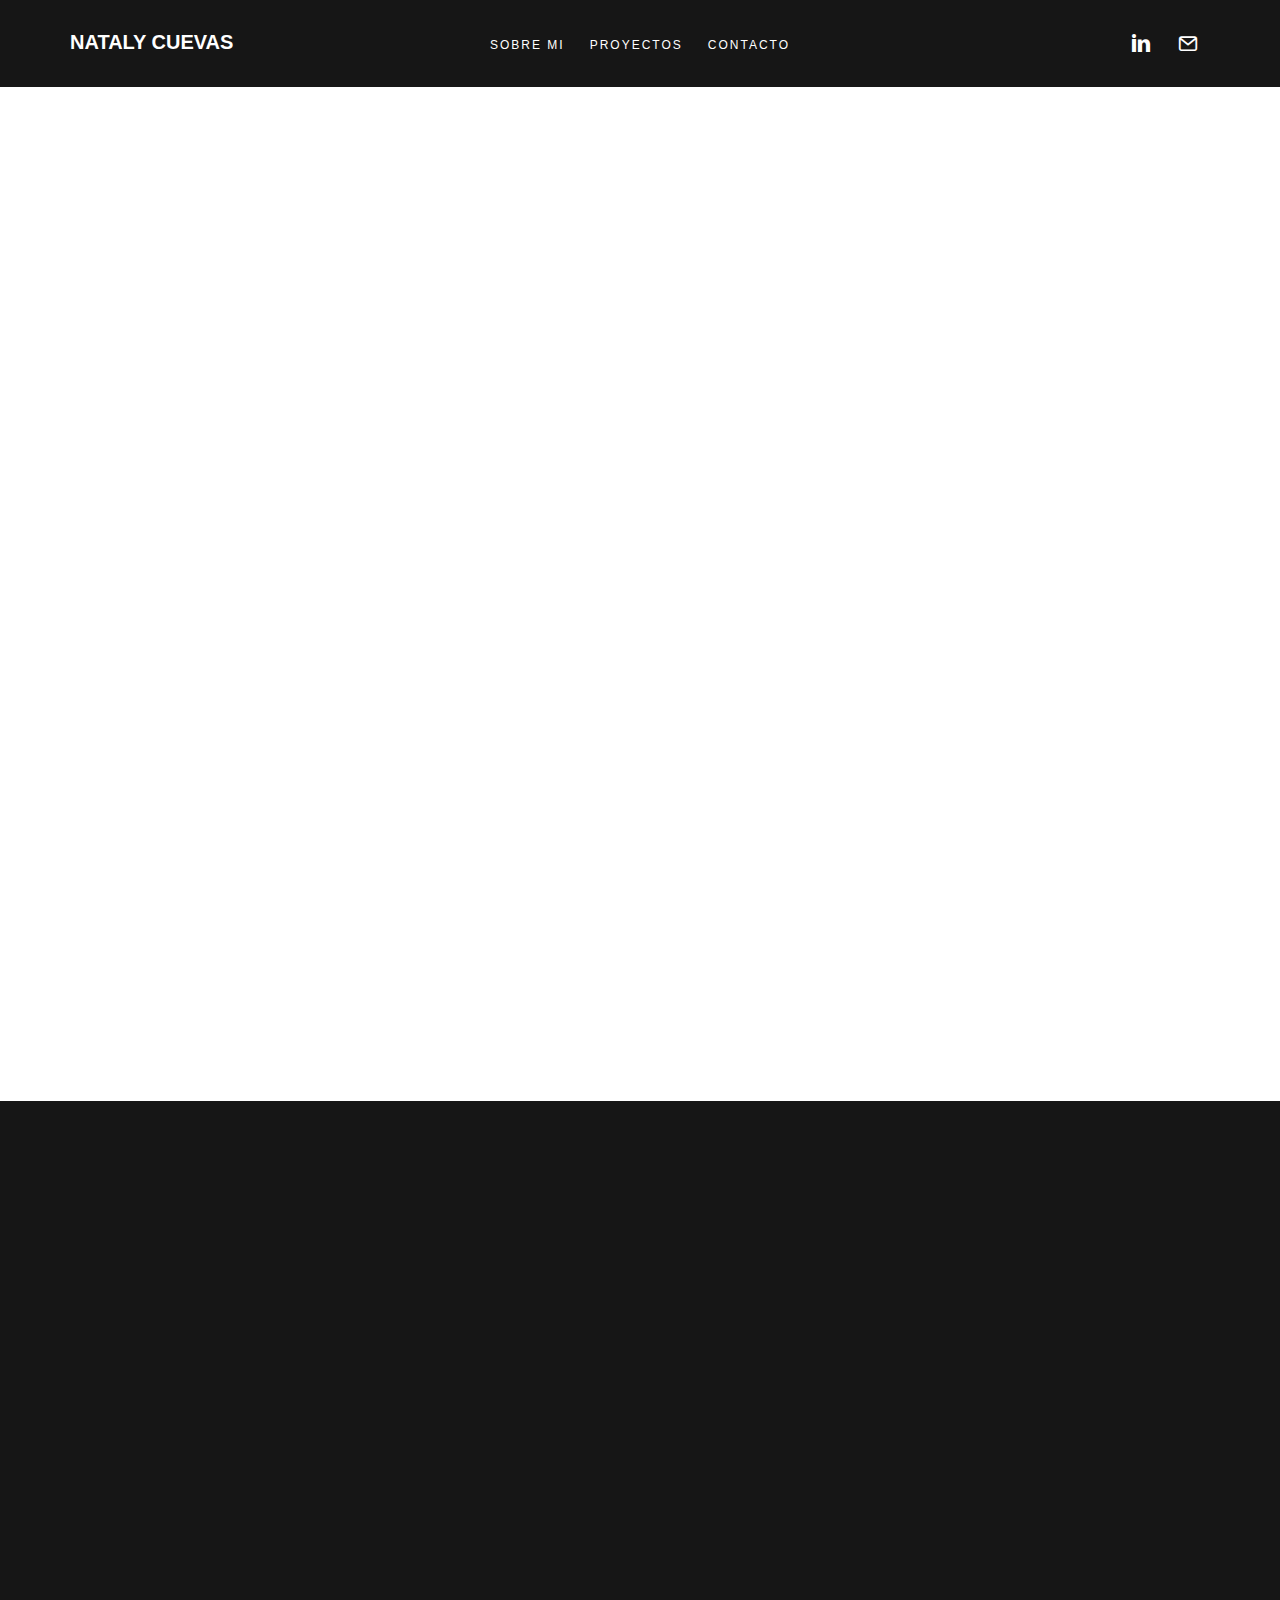
==== index.html @ 6398c2fb "primer resplado" ====
<!DOCTYPE HTML>
<html>
	<head>
	<meta charset="utf-8">
	<meta http-equiv="X-UA-Compatible" content="IE=edge">
	<title>Shift &mdash; Free Website Template, Free HTML5 Template by FreeHTML5.co</title>
	<meta name="viewport" content="width=device-width, initial-scale=1">
	<meta name="description" content="Free HTML5 Website Template by FreeHTML5.co" />
	<meta name="keywords" content="free website templates, free html5, free template, free bootstrap, free website template, html5, css3, mobile first, responsive" />
	<meta name="author" content="FreeHTML5.co" />

	<!-- 
	//////////////////////////////////////////////////////

	FREE HTML5 TEMPLATE 
	DESIGNED & DEVELOPED by FreeHTML5.co
		
	Website: 		http://freehtml5.co/
	Email: 			info@freehtml5.co
	Twitter: 		http://twitter.com/fh5co
	Facebook: 		https://www.facebook.com/fh5co

	//////////////////////////////////////////////////////
	 -->

  	<!-- Facebook and Twitter integration -->
	<meta property="og:title" content=""/>
	<meta property="og:image" content=""/>
	<meta property="og:url" content=""/>
	<meta property="og:site_name" content=""/>
	<meta property="og:description" content=""/>
	<meta name="twitter:title" content="" />
	<meta name="twitter:image" content="" />
	<meta name="twitter:url" content="" />
	<meta name="twitter:card" content="" />

	<!-- <link href="https://fonts.googleapis.com/css?family=Montserrat:400,700" rel="stylesheet"> -->
	
	<!-- Animate.css -->
	<link rel="stylesheet" href="css/animate.css">
	<!-- Icomoon Icon Fonts-->
	<link rel="stylesheet" href="css/icomoon.css">
	<!-- Bootstrap  -->
	<link rel="stylesheet" href="css/bootstrap.css">
	<!-- Theme style  -->
	<link rel="stylesheet" href="css/style.css">

	<!-- Modernizr JS -->
	<script src="js/modernizr-2.6.2.min.js"></script>
	<!-- FOR IE9 below -->
	<!--[if lt IE 9]>
	<script src="js/respond.min.js"></script>
	<![endif]-->

	</head>
	<body>
		
	<div class="fh5co-loader"></div>
	
	<div id="page">
	<nav class="fh5co-nav" role="navigation">
		<div class="container">
			<div class="fh5co-top-logo">
				<div id="fh5co-logo"><a href="index.html">Nataly Cuevas </a></div>
			</div>
			<div class="fh5co-top-menu menu-1 text-center">
				<ul>
					<li><a href="about.html">Sobre mi</a></li>
					<li class="has-dropdown">
						<a href="work.html">Proyectos</a>
						<ul class="dropdown">
							<li><a href="portfolio_detail.html">App Design</a></li>
							<li><a href="portfolio_detail2.html">Service Design</a></li>
							<li><a href="portfolio_detail3.html">Web Design</a></li>
						
						</ul>
					</li>
					<li><a href="contact.html">Contacto</a></li>
				</ul>
			</div>
			<div class="fh5co-top-social menu-1 text-right">
				<ul class="fh5co-social">
					<!--<li><a href="#"><i class="icon-twitter"></i></a></li>-->
					
					<li><a href="https://www.linkedin.com/in/natalycuevas/"><i class="icon-linkedin"></i></a></li>
					<li><a href="contact.html"><i class="icon-mail"></i></a></li>
					<!--<li><a href="#"><i class="icon-github"></i></a></li>-->
				</ul>
			</div>
		</div>
	</nav>
	
	<div id="fh5co-work">
		<div class="container">
			<div class="row top-line animate-box">
				<div class="col-md-7 col-md-push-5 text-left intro">
					<h2>Hola! Soy Naty una UX Designer convencida que un buen diseño es el resultado de un trabajo constante y consciente. <span class="fh5co-highlight">Made with <i class="icon-heart2"></i> <a href="http://freehtml5.co"></a> </span></h2>
					<!-- <h2>Shift is a Collection of a Beautiful &amp; Premium Themes.</h2> -->
				</div>
				
			</div>
			<div class="row">
				<div class="col-md-4 text-center animate-box">
					<a class="work" href="portfolio_detail.html">
						<div class="work-grid" style="background-image:url(images/project-1.jpg);">
							<div class="inner">
								<div class="desc">
								<h2>Pet Places</h2>
								<span class="cat">App Design</span>
							</div>
							</div>
						</div>
					</a>
				</div>
				<div class="col-md-4 text-center animate-box">
					<a class="work" href="portfolio_detail2.html">
						<div class="work-grid" style="background-image:url(images/project-2.jpg);">
							<div class="inner">
								<div class="desc">
									<h2>América Solidaria</h2>
									<span class="cat">Design Service</span>
								</div>
							</div>
						</div>
					</a>
				</div>
				<div class="col-md-4 text-center animate-box">
					<a class="work" href="portfolio_detail3.html">
						<div class="work-grid" style="background-image:url(images/project-3.jpg);">
							<div class="inner">
								<div class="desc">
									<h2>Ninja Company</h2>
									<span class="cat">Web Design</span>
								</div>
							</div>
						</div>
					</a>
				</div>
				
				
				
			
				
				
			</div>
		</div>
	</div>
	
	<div id="fh5co-author" class="fh5co-bg-section">
		<div class="container">
			<div class="row animate-box">
				<div class="col-md-8 col-md-offset-2 text-center fh5co-heading">
					<h2 id="sobremi">Sobre mi</h2>
				</div>
			</div>
			<div class="row">
				<div class="col-md-8 col-md-offset-2">
					<div class="author">
						<div class="author-inner animate-box" style="background-image: url(images/person3.jpg);">
						</div>
						<div class="desc animate-box">
							<span id="carreras">UX &amp; Industrial Designer</span>
							<h3 id="name">Me llamo Nataly</h3>
							<p id="textosobremi" >Y me motiva el diseño de productos enfocado en las necesidades y experiencias del usuario. Tengo las competencias para trabajar en equipo, soy métodica y comprometida.</p>
							<p><a href="about.html" class="btn btn-primary btn-outline">Leer más</a></p>
							<ul class="fh5co-social-icons">
								<!--<li><a href="#"><i class="icon-facebook"></i></a></li>
								<li><a href="#"><i class="icon-twitter"></i></a></li>
								<li><a href="#"><i class="icon-dribbble"></i></a></li>
								<li><a href="#"><i class="icon-github"></i></a></li>-->
							</ul>
						</div>
					</div>
				</div>
			</div>
		</div>
	</div>

	<div id="fh5co-started">
		<div class="container">
			<div class="row animate-box">
				<div class="col-md-8 col-md-offset-2 text-center fh5co-heading">
					<h2>Trabajemos juntos</h2>
					<p>Si te interó mi trabajo y mi forma de desarrollarlo.</p>
					<p><a href="#" class="btn btn-primary">Contáctame</a></p>
				</div>
			</div>
		</div>
	</div>

	<footer id="fh5co-footer" role="contentinfo">
		<div class="container">
			<div class="row copyright">
				<div class="col-md-12 text-center">
					<p>
						<small class="block">&copy; 2016 Free HTML5. All Rights Reserved.</small> 
						<!--<small class="block">Designed by <a href="http://freehtml5.co/" target="_blank">FreeHTML5.co</a> Demo Images: <a href="http://unsplash.co/" target="_blank">Unsplash</a> &amp; <a href="http://blog.gessato.com/" target="_blank">Gessato</a></small>-->
					</p>
					
					<ul class="fh5co-social-icons">
						<li><a href="#"><i class="icon-twitter"></i></a></li>
						<li><a href="#"><i class="icon-facebook"></i></a></li>
						<li><a href="#"><i class="icon-linkedin"></i></a></li>
						<li><a href="#"><i class="icon-dribbble"></i></a></li>
					</ul>
					
				</div>
			</div>

		</div>
	</footer>
	</div>

	<div class="gototop js-top">
		<a href="#" class="js-gotop"><i class="icon-arrow-up"></i></a>
	</div>
	
	<!-- jQuery -->
	<script src="js/jquery.min.js"></script>
	<!-- jQuery Easing -->
	<script src="js/jquery.easing.1.3.js"></script>
	<!-- Bootstrap -->
	<script src="js/bootstrap.min.js"></script>
	<!-- Waypoints -->
	<script src="js/jquery.waypoints.min.js"></script>
	<!-- Main -->
	<script src="js/main.js"></script>

	</body>
</html>
---- css/icomoon.css ----
@font-face {
  font-family: 'icomoon';
  src:  url('../fonts/icomoon/icomoon.eot?6iuir');
  src:  url('../fonts/icomoon/icomoon.eot?6iuir#iefix') format('embedded-opentype'),
    url('../fonts/icomoon/icomoon.ttf?6iuir') format('truetype'),
    url('../fonts/icomoon/icomoon.woff?6iuir') format('woff'),
    url('../fonts/icomoon/icomoon.svg?6iuir#icomoon') format('svg');
  font-weight: normal;
  font-style: normal;
}

[class^="icon-"], [class*=" icon-"] {
  /* use !important to prevent issues with browser extensions that change fonts */
  font-family: 'icomoon' !important;
  speak: none;
  font-style: normal;
  font-weight: normal;
  font-variant: normal;
  text-transform: none;
  line-height: 1;

  /* Better Font Rendering =========== */
  -webkit-font-smoothing: antialiased;
  -moz-osx-font-smoothing: grayscale;
}

.icon-eye:before {
  content: "\e000";
}
.icon-paper-clip:before {
  content: "\e001";
}
.icon-mail:before {
  content: "\e002";
}
.icon-toggle:before {
  content: "\e003";
}
.icon-layout:before {
  content: "\e004";
}
.icon-link:before {
  content: "\e005";
}
.icon-bell:before {
  content: "\e006";
}
.icon-lock:before {
  content: "\e007";
}
.icon-unlock:before {
  content: "\e008";
}
.icon-ribbon:before {
  content: "\e009";
}
.icon-image:before {
  content: "\e010";
}
.icon-signal:before {
  content: "\e011";
}
.icon-target:before {
  content: "\e012";
}
.icon-clipboard:before {
  content: "\e013";
}
.icon-clock:before {
  content: "\e014";
}
.icon-watch:before {
  content: "\e015";
}
.icon-air-play:before {
  content: "\e016";
}
.icon-camera:before {
  content: "\e017";
}
.icon-video:before {
  content: "\e018";
}
.icon-disc:before {
  content: "\e019";
}
.icon-printer:before {
  content: "\e020";
}
.icon-monitor:before {
  content: "\e021";
}
.icon-server:before {
  content: "\e022";
}
.icon-cog:before {
  content: "\e023";
}
.icon-heart:before {
  content: "\e024";
}
.icon-paragraph:before {
  content: "\e025";
}
.icon-align-justify:before {
  content: "\e026";
}
.icon-align-left:before {
  content: "\e027";
}
.icon-align-center:before {
  content: "\e028";
}
.icon-align-right:before {
  content: "\e029";
}
.icon-book:before {
  content: "\e030";
}
.icon-layers:before {
  content: "\e031";
}
.icon-stack:before {
  content: "\e032";
}
.icon-stack-2:before {
  content: "\e033";
}
.icon-paper:before {
  content: "\e034";
}
.icon-paper-stack:before {
  content: "\e035";
}
.icon-search:before {
  content: "\e036";
}
.icon-zoom-in:before {
  content: "\e037";
}
.icon-zoom-out:before {
  content: "\e038";
}
.icon-reply:before {
  content: "\e039";
}
.icon-circle-plus:before {
  content: "\e040";
}
.icon-circle-minus:before {
  content: "\e041";
}
.icon-circle-check:before {
  content: "\e042";
}
.icon-circle-cross:before {
  content: "\e043";
}
.icon-square-plus:before {
  content: "\e044";
}
.icon-square-minus:before {
  content: "\e045";
}
.icon-square-check:before {
  content: "\e046";
}
.icon-square-cross:before {
  content: "\e047";
}
.icon-microphone:before {
  content: "\e048";
}
.icon-record:before {
  content: "\e049";
}
.icon-skip-back:before {
  content: "\e050";
}
.icon-rewind:before {
  content: "\e051";
}
.icon-play:before {
  content: "\e052";
}
.icon-pause:before {
  content: "\e053";
}
.icon-stop:before {
  content: "\e054";
}
.icon-fast-forward:before {
  content: "\e055";
}
.icon-skip-forward:before {
  content: "\e056";
}
.icon-shuffle:before {
  content: "\e057";
}
.icon-repeat:before {
  content: "\e058";
}
.icon-folder:before {
  content: "\e059";
}
.icon-umbrella:before {
  content: "\e060";
}
.icon-moon:before {
  content: "\e061";
}
.icon-thermometer:before {
  content: "\e062";
}
.icon-drop:before {
  content: "\e063";
}
.icon-sun:before {
  content: "\e064";
}
.icon-cloud:before {
  content: "\e065";
}
.icon-cloud-upload:before {
  content: "\e066";
}
.icon-cloud-download:before {
  content: "\e067";
}
.icon-upload:before {
  content: "\e068";
}
.icon-download:before {
  content: "\e069";
}
.icon-location:before {
  content: "\e070";
}
.icon-location-2:before {
  content: "\e071";
}
.icon-map:before {
  content: "\e072";
}
.icon-battery:before {
  content: "\e073";
}
.icon-head:before {
  content: "\e074";
}
.icon-briefcase:before {
  content: "\e075";
}
.icon-speech-bubble:before {
  content: "\e076";
}
.icon-anchor:before {
  content: "\e077";
}
.icon-globe:before {
  content: "\e078";
}
.icon-box:before {
  content: "\e079";
}
.icon-reload:before {
  content: "\e080";
}
.icon-share:before {
  content: "\e081";
}
.icon-marquee:before {
  content: "\e082";
}
.icon-marquee-plus:before {
  content: "\e083";
}
.icon-marquee-minus:before {
  content: "\e084";
}
.icon-tag:before {
  content: "\e085";
}
.icon-power:before {
  content: "\e086";
}
.icon-command:before {
  content: "\e087";
}
.icon-alt:before {
  content: "\e088";
}
.icon-esc:before {
  content: "\e089";
}
.icon-bar-graph:before {
  content: "\e090";
}
.icon-bar-graph-2:before {
  content: "\e091";
}
.icon-pie-graph:before {
  content: "\e092";
}
.icon-star:before {
  content: "\e093";
}
.icon-arrow-left:before {
  content: "\e094";
}
.icon-arrow-right:before {
  content: "\e095";
}
.icon-arrow-up:before {
  content: "\e096";
}
.icon-arrow-down:before {
  content: "\e097";
}
.icon-volume:before {
  content: "\e098";
}
.icon-mute:before {
  content: "\e099";
}
.icon-content-right:before {
  content: "\e100";
}
.icon-content-left:before {
  content: "\e101";
}
.icon-grid:before {
  content: "\e102";
}
.icon-grid-2:before {
  content: "\e103";
}
.icon-columns:before {
  content: "\e104";
}
.icon-loader:before {
  content: "\e105";
}
.icon-bag:before {
  content: "\e106";
}
.icon-ban:before {
  content: "\e107";
}
.icon-flag:before {
  content: "\e108";
}
.icon-trash:before {
  content: "\e109";
}
.icon-expand:before {
  content: "\e110";
}
.icon-contract:before {
  content: "\e111";
}
.icon-maximize:before {
  content: "\e112";
}
.icon-minimize:before {
  content: "\e113";
}
.icon-plus:before {
  content: "\e114";
}
.icon-minus:before {
  content: "\e115";
}
.icon-check:before {
  content: "\e116";
}
.icon-cross:before {
  content: "\e117";
}
.icon-move:before {
  content: "\e118";
}
.icon-delete:before {
  content: "\e119";
}
.icon-menu:before {
  content: "\e120";
}
.icon-archive:before {
  content: "\e121";
}
.icon-inbox:before {
  content: "\e122";
}
.icon-outbox:before {
  content: "\e123";
}
.icon-file:before {
  content: "\e124";
}
.icon-file-add:before {
  content: "\e125";
}
.icon-file-subtract:before {
  content: "\e126";
}
.icon-help:before {
  content: "\e127";
}
.icon-open:before {
  content: "\e128";
}
.icon-ellipsis:before {
  content: "\e129";
}
.icon-add-to-list:before {
  content: "\e900";
}
.icon-classic-computer:before {
  content: "\e901";
}
.icon-controller-fast-backward:before {
  content: "\e902";
}
.icon-creative-commons-attribution:before {
  content: "\e903";
}
.icon-creative-commons-noderivs:before {
  content: "\e904";
}
.icon-creative-commons-noncommercial-eu:before {
  content: "\e905";
}
.icon-creative-commons-noncommercial-us:before {
  content: "\e906";
}
.icon-creative-commons-public-domain:before {
  content: "\e907";
}
.icon-creative-commons-remix:before {
  content: "\e908";
}
.icon-creative-commons-share:before {
  content: "\e909";
}
.icon-creative-commons-sharealike:before {
  content: "\e90a";
}
.icon-creative-commons:before {
  content: "\e90b";
}
.icon-document-landscape:before {
  content: "\e90c";
}
.icon-remove-user:before {
  content: "\e90d";
}
.icon-warning:before {
  content: "\e90e";
}
.icon-arrow-bold-down:before {
  content: "\e90f";
}
.icon-arrow-bold-left:before {
  content: "\e910";
}
.icon-arrow-bold-right:before {
  content: "\e911";
}
.icon-arrow-bold-up:before {
  content: "\e912";
}
.icon-arrow-down2:before {
  content: "\e913";
}
.icon-arrow-left2:before {
  content: "\e914";
}
.icon-arrow-long-down:before {
  content: "\e915";
}
.icon-arrow-long-left:before {
  content: "\e916";
}
.icon-arrow-long-right:before {
  content: "\e917";
}
.icon-arrow-long-up:before {
  content: "\e918";
}
.icon-arrow-right2:before {
  content: "\e919";
}
.icon-arrow-up2:before {
  content: "\e91a";
}
.icon-arrow-with-circle-down:before {
  content: "\e91b";
}
.icon-arrow-with-circle-left:before {
  content: "\e91c";
}
.icon-arrow-with-circle-right:before {
  content: "\e91d";
}
.icon-arrow-with-circle-up:before {
  content: "\e91e";
}
.icon-bookmark:before {
  content: "\e91f";
}
.icon-bookmarks:before {
  content: "\e920";
}
.icon-chevron-down:before {
  content: "\e921";
}
.icon-chevron-left:before {
  content: "\e922";
}
.icon-chevron-right:before {
  content: "\e923";
}
.icon-chevron-small-down:before {
  content: "\e924";
}
.icon-chevron-small-left:before {
  content: "\e925";
}
.icon-chevron-small-right:before {
  content: "\e926";
}
.icon-chevron-small-up:before {
  content: "\e927";
}
.icon-chevron-thin-down:before {
  content: "\e928";
}
.icon-chevron-thin-left:before {
  content: "\e929";
}
.icon-chevron-thin-right:before {
  content: "\e92a";
}
.icon-chevron-thin-up:before {
  content: "\e92b";
}
.icon-chevron-up:before {
  content: "\e92c";
}
.icon-chevron-with-circle-down:before {
  content: "\e92d";
}
.icon-chevron-with-circle-left:before {
  content: "\e92e";
}
.icon-chevron-with-circle-right:before {
  content: "\e92f";
}
.icon-chevron-with-circle-up:before {
  content: "\e930";
}
.icon-cloud2:before {
  content: "\e931";
}
.icon-controller-fast-forward:before {
  content: "\e932";
}
.icon-controller-jump-to-start:before {
  content: "\e933";
}
.icon-controller-next:before {
  content: "\e934";
}
.icon-controller-paus:before {
  content: "\e935";
}
.icon-controller-play:before {
  content: "\e936";
}
.icon-controller-record:before {
  content: "\e937";
}
.icon-controller-stop:before {
  content: "\e938";
}
.icon-controller-volume:before {
  content: "\e939";
}
.icon-dot-single:before {
  content: "\e93a";
}
.icon-dots-three-horizontal:before {
  content: "\e93b";
}
.icon-dots-three-vertical:before {
  content: "\e93c";
}
.icon-dots-two-horizontal:before {
  content: "\e93d";
}
.icon-dots-two-vertical:before {
  content: "\e93e";
}
.icon-download2:before {
  content: "\e93f";
}
.icon-emoji-flirt:before {
  content: "\e940";
}
.icon-flow-branch:before {
  content: "\e941";
}
.icon-flow-cascade:before {
  content: "\e942";
}
.icon-flow-line:before {
  content: "\e943";
}
.icon-flow-parallel:before {
  content: "\e944";
}
.icon-flow-tree:before {
  content: "\e945";
}
.icon-install:before {
  content: "\e946";
}
.icon-layers2:before {
  content: "\e947";
}
.icon-open-book:before {
  content: "\e948";
}
.icon-resize-100:before {
  content: "\e949";
}
.icon-resize-full-screen:before {
  content: "\e94a";
}
.icon-save:before {
  content: "\e94b";
}
.icon-select-arrows:before {
  content: "\e94c";
}
.icon-sound-mute:before {
  content: "\e94d";
}
.icon-sound:before {
  content: "\e94e";
}
.icon-trash2:before {
  content: "\e94f";
}
.icon-triangle-down:before {
  content: "\e950";
}
.icon-triangle-left:before {
  content: "\e951";
}
.icon-triangle-right:before {
  content: "\e952";
}
.icon-triangle-up:before {
  content: "\e953";
}
.icon-uninstall:before {
  content: "\e954";
}
.icon-upload-to-cloud:before {
  content: "\e955";
}
.icon-upload2:before {
  content: "\e956";
}
.icon-add-user:before {
  content: "\e957";
}
.icon-address:before {
  content: "\e958";
}
.icon-adjust:before {
  content: "\e959";
}
.icon-air:before {
  content: "\e95a";
}
.icon-aircraft-landing:before {
  content: "\e95b";
}
.icon-aircraft-take-off:before {
  content: "\e95c";
}
.icon-aircraft:before {
  content: "\e95d";
}
.icon-align-bottom:before {
  content: "\e95e";
}
.icon-align-horizontal-middle:before {
  content: "\e95f";
}
.icon-align-left2:before {
  content: "\e960";
}
.icon-align-right2:before {
  content: "\e961";
}
.icon-align-top:before {
  content: "\e962";
}
.icon-align-vertical-middle:before {
  content: "\e963";
}
.icon-archive2:before {
  content: "\e964";
}
.icon-area-graph:before {
  content: "\e965";
}
.icon-attachment:before {
  content: "\e966";
}
.icon-awareness-ribbon:before {
  content: "\e967";
}
.icon-back-in-time:before {
  content: "\e968";
}
.icon-back:before {
  content: "\e969";
}
.icon-bar-graph2:before {
  content: "\e96a";
}
.icon-battery2:before {
  content: "\e96b";
}
.icon-beamed-note:before {
  content: "\e96c";
}
.icon-bell2:before {
  content: "\e96d";
}
.icon-blackboard:before {
  content: "\e96e";
}
.icon-block:before {
  content: "\e96f";
}
.icon-book2:before {
  content: "\e970";
}
.icon-bowl:before {
  content: "\e971";
}
.icon-box2:before {
  content: "\e972";
}
.icon-briefcase2:before {
  content: "\e973";
}
.icon-browser:before {
  content: "\e974";
}
.icon-brush:before {
  content: "\e975";
}
.icon-bucket:before {
  content: "\e976";
}
.icon-cake:before {
  content: "\e977";
}
.icon-calculator:before {
  content: "\e978";
}
.icon-calendar:before {
  content: "\e979";
}
.icon-camera2:before {
  content: "\e97a";
}
.icon-ccw:before {
  content: "\e97b";
}
.icon-chat:before {
  content: "\e97c";
}
.icon-check2:before {
  content: "\e97d";
}
.icon-circle-with-cross:before {
  content: "\e97e";
}
.icon-circle-with-minus:before {
  content: "\e97f";
}
.icon-circle-with-plus:before {
  content: "\e980";
}
.icon-circle:before {
  content: "\e981";
}
.icon-circular-graph:before {
  content: "\e982";
}
.icon-clapperboard:before {
  content: "\e983";
}
.icon-clipboard2:before {
  content: "\e984";
}
.icon-clock2:before {
  content: "\e985";
}
.icon-code:before {
  content: "\e986";
}
.icon-cog2:before {
  content: "\e987";
}
.icon-colours:before {
  content: "\e988";
}
.icon-compass:before {
  content: "\e989";
}
.icon-copy:before {
  content: "\e98a";
}
.icon-credit-card:before {
  content: "\e98b";
}
.icon-credit:before {
  content: "\e98c";
}
.icon-cross2:before {
  content: "\e98d";
}
.icon-cup:before {
  content: "\e98e";
}
.icon-cw:before {
  content: "\e98f";
}
.icon-cycle:before {
  content: "\e990";
}
.icon-database:before {
  content: "\e991";
}
.icon-dial-pad:before {
  content: "\e992";
}
.icon-direction:before {
  content: "\e993";
}
.icon-document:before {
  content: "\e994";
}
.icon-documents:before {
  content: "\e995";
}
.icon-drink:before {
  content: "\e996";
}
.icon-drive:before {
  content: "\e997";
}
.icon-drop2:before {
  content: "\e998";
}
.icon-edit:before {
  content: "\e999";
}
.icon-email:before {
  content: "\e99a";
}
.icon-emoji-happy:before {
  content: "\e99b";
}
.icon-emoji-neutral:before {
  content: "\e99c";
}
.icon-emoji-sad:before {
  content: "\e99d";
}
.icon-erase:before {
  content: "\e99e";
}
.icon-eraser:before {
  content: "\e99f";
}
.icon-export:before {
  content: "\e9a0";
}
.icon-eye2:before {
  content: "\e9a1";
}
.icon-feather:before {
  content: "\e9a2";
}
.icon-flag2:before {
  content: "\e9a3";
}
.icon-flash:before {
  content: "\e9a4";
}
.icon-flashlight:before {
  content: "\e9a5";
}
.icon-flat-brush:before {
  content: "\e9a6";
}
.icon-folder-images:before {
  content: "\e9a7";
}
.icon-folder-music:before {
  content: "\e9a8";
}
.icon-folder-video:before {
  content: "\e9a9";
}
.icon-folder2:before {
  content: "\e9aa";
}
.icon-forward:before {
  content: "\e9ab";
}
.icon-funnel:before {
  content: "\e9ac";
}
.icon-game-controller:before {
  content: "\e9ad";
}
.icon-gauge:before {
  content: "\e9ae";
}
.icon-globe2:before {
  content: "\e9af";
}
.icon-graduation-cap:before {
  content: "\e9b0";
}
.icon-grid2:before {
  content: "\e9b1";
}
.icon-hair-cross:before {
  content: "\e9b2";
}
.icon-hand:before {
  content: "\e9b3";
}
.icon-heart-outlined:before {
  content: "\e9b4";
}
.icon-heart2:before {
  content: "\e9b5";
}
.icon-help-with-circle:before {
  content: "\e9b6";
}
.icon-help2:before {
  content: "\e9b7";
}
.icon-home:before {
  content: "\e9b8";
}
.icon-hour-glass:before {
  content: "\e9b9";
}
.icon-image-inverted:before {
  content: "\e9ba";
}
.icon-image2:before {
  content: "\e9bb";
}
.icon-images:before {
  content: "\e9bc";
}
.icon-inbox2:before {
  content: "\e9bd";
}
.icon-infinity:before {
  content: "\e9be";
}
.icon-info-with-circle:before {
  content: "\e9bf";
}
.icon-info:before {
  content: "\e9c0";
}
.icon-key:before {
  content: "\e9c1";
}
.icon-keyboard:before {
  content: "\e9c2";
}
.icon-lab-flask:before {
  content: "\e9c3";
}
.icon-landline:before {
  content: "\e9c4";
}
.icon-language:before {
  content: "\e9c5";
}
.icon-laptop:before {
  content: "\e9c6";
}
.icon-leaf:before {
  content: "\e9c7";
}
.icon-level-down:before {
  content: "\e9c8";
}
.icon-level-up:before {
  content: "\e9c9";
}
.icon-lifebuoy:before {
  content: "\e9ca";
}
.icon-light-bulb:before {
  content: "\e9cb";
}
.icon-light-down:before {
  content: "\e9cc";
}
.icon-light-up:before {
  content: "\e9cd";
}
.icon-line-graph:before {
  content: "\e9ce";
}
.icon-link2:before {
  content: "\e9cf";
}
.icon-list:before {
  content: "\e9d0";
}
.icon-location-pin:before {
  content: "\e9d1";
}
.icon-location2:before {
  content: "\e9d2";
}
.icon-lock-open:before {
  content: "\e9d3";
}
.icon-lock2:before {
  content: "\e9d4";
}
.icon-log-out:before {
  content: "\e9d5";
}
.icon-login:before {
  content: "\e9d6";
}
.icon-loop:before {
  content: "\e9d7";
}
.icon-magnet:before {
  content: "\e9d8";
}
.icon-magnifying-glass:before {
  content: "\e9d9";
}
.icon-mail2:before {
  content: "\e9da";
}
.icon-man:before {
  content: "\e9db";
}
.icon-map2:before {
  content: "\e9dc";
}
.icon-mask:before {
  content: "\e9dd";
}
.icon-medal:before {
  content: "\e9de";
}
.icon-megaphone:before {
  content: "\e9df";
}
.icon-menu2:before {
  content: "\e9e0";
}
.icon-message:before {
  content: "\e9e1";
}
.icon-mic:before {
  content: "\e9e2";
}
.icon-minus2:before {
  content: "\e9e3";
}
.icon-mobile:before {
  content: "\e9e4";
}
.icon-modern-mic:before {
  content: "\e9e5";
}
.icon-moon2:before {
  content: "\e9e6";
}
.icon-mouse:before {
  content: "\e9e7";
}
.icon-music:before {
  content: "\e9e8";
}
.icon-network:before {
  content: "\e9e9";
}
.icon-new-message:before {
  content: "\e9ea";
}
.icon-new:before {
  content: "\e9eb";
}
.icon-news:before {
  content: "\e9ec";
}
.icon-note:before {
  content: "\e9ed";
}
.icon-notification:before {
  content: "\e9ee";
}
.icon-old-mobile:before {
  content: "\e9ef";
}
.icon-old-phone:before {
  content: "\e9f0";
}
.icon-palette:before {
  content: "\e9f1";
}
.icon-paper-plane:before {
  content: "\e9f2";
}
.icon-pencil:before {
  content: "\e9f3";
}
.icon-phone:before {
  content: "\e9f4";
}
.icon-pie-chart:before {
  content: "\e9f5";
}
.icon-pin:before {
  content: "\e9f6";
}
.icon-plus2:before {
  content: "\e9f7";
}
.icon-popup:before {
  content: "\e9f8";
}
.icon-power-plug:before {
  content: "\e9f9";
}
.icon-price-ribbon:before {
  content: "\e9fa";
}
.icon-price-tag:before {
  content: "\e9fb";
}
.icon-print:before {
  content: "\e9fc";
}
.icon-progress-empty:before {
  content: "\e9fd";
}
.icon-progress-full:before {
  content: "\e9fe";
}
.icon-progress-one:before {
  content: "\e9ff";
}
.icon-progress-two:before {
  content: "\ea00";
}
.icon-publish:before {
  content: "\ea01";
}
.icon-quote:before {
  content: "\ea02";
}
.icon-radio:before {
  content: "\ea03";
}
.icon-reply-all:before {
  content: "\ea04";
}
.icon-reply2:before {
  content: "\ea05";
}
.icon-retweet:before {
  content: "\ea06";
}
.icon-rocket:before {
  content: "\ea07";
}
.icon-round-brush:before {
  content: "\ea08";
}
.icon-rss:before {
  content: "\ea09";
}
.icon-ruler:before {
  content: "\ea0a";
}
.icon-scissors:before {
  content: "\ea0b";
}
.icon-share-alternitive:before {
  content: "\ea0c";
}
.icon-share2:before {
  content: "\ea0d";
}
.icon-shareable:before {
  content: "\ea0e";
}
.icon-shield:before {
  content: "\ea0f";
}
.icon-shop:before {
  content: "\ea10";
}
.icon-shopping-bag:before {
  content: "\ea11";
}
.icon-shopping-basket:before {
  content: "\ea12";
}
.icon-shopping-cart:before {
  content: "\ea13";
}
.icon-shuffle2:before {
  content: "\ea14";
}
.icon-signal2:before {
  content: "\ea15";
}
.icon-sound-mix:before {
  content: "\ea16";
}
.icon-sports-club:before {
  content: "\ea17";
}
.icon-spreadsheet:before {
  content: "\ea18";
}
.icon-squared-cross:before {
  content: "\ea19";
}
.icon-squared-minus:before {
  content: "\ea1a";
}
.icon-squared-plus:before {
  content: "\ea1b";
}
.icon-star-outlined:before {
  content: "\ea1c";
}
.icon-star2:before {
  content: "\ea1d";
}
.icon-stopwatch:before {
  content: "\ea1e";
}
.icon-suitcase:before {
  content: "\ea1f";
}
.icon-swap:before {
  content: "\ea20";
}
.icon-sweden:before {
  content: "\ea21";
}
.icon-switch:before {
  content: "\ea22";
}
.icon-tablet:before {
  content: "\ea23";
}
.icon-tag2:before {
  content: "\ea24";
}
.icon-text-document-inverted:before {
  content: "\ea25";
}
.icon-text-document:before {
  content: "\ea26";
}
.icon-text:before {
  content: "\ea27";
}
.icon-thermometer2:before {
  content: "\ea28";
}
.icon-thumbs-down:before {
  content: "\ea29";
}
.icon-thumbs-up:before {
  content: "\ea2a";
}
.icon-thunder-cloud:before {
  content: "\ea2b";
}
.icon-ticket:before {
  content: "\ea2c";
}
.icon-time-slot:before {
  content: "\ea2d";
}
.icon-tools:before {
  content: "\ea2e";
}
.icon-traffic-cone:before {
  content: "\ea2f";
}
.icon-tree:before {
  content: "\ea30";
}
.icon-trophy:before {
  content: "\ea31";
}
.icon-tv:before {
  content: "\ea32";
}
.icon-typing:before {
  content: "\ea33";
}
.icon-unread:before {
  content: "\ea34";
}
.icon-untag:before {
  content: "\ea35";
}
.icon-user:before {
  content: "\ea36";
}
.icon-users:before {
  content: "\ea37";
}
.icon-v-card:before {
  content: "\ea38";
}
.icon-video2:before {
  content: "\ea39";
}
.icon-vinyl:before {
  content: "\ea3a";
}
.icon-voicemail:before {
  content: "\ea3b";
}
.icon-wallet:before {
  content: "\ea3c";
}
.icon-water:before {
  content: "\ea3d";
}
.icon-px-with-circle:before {
  content: "\ea3e";
}
.icon-px:before {
  content: "\ea3f";
}
.icon-basecamp:before {
  content: "\ea40";
}
.icon-behance:before {
  content: "\ea41";
}
.icon-creative-cloud:before {
  content: "\ea42";
}
.icon-dropbox:before {
  content: "\ea43";
}
.icon-evernote:before {
  content: "\ea44";
}
.icon-flattr:before {
  content: "\ea45";
}
.icon-foursquare:before {
  content: "\ea46";
}
.icon-google-drive:before {
  content: "\ea47";
}
.icon-google-hangouts:before {
  content: "\ea48";
}
.icon-grooveshark:before {
  content: "\ea49";
}
.icon-icloud:before {
  content: "\ea4a";
}
.icon-mixi:before {
  content: "\ea4b";
}
.icon-onedrive:before {
  content: "\ea4c";
}
.icon-paypal:before {
  content: "\ea4d";
}
.icon-picasa:before {
  content: "\ea4e";
}
.icon-qq:before {
  content: "\ea4f";
}
.icon-rdio-with-circle:before {
  content: "\ea50";
}
.icon-renren:before {
  content: "\ea51";
}
.icon-scribd:before {
  content: "\ea52";
}
.icon-sina-weibo:before {
  content: "\ea53";
}
.icon-skype-with-circle:before {
  content: "\ea54";
}
.icon-skype:before {
  content: "\ea55";
}
.icon-slideshare:before {
  content: "\ea56";
}
.icon-smashing:before {
  content: "\ea57";
}
.icon-soundcloud:before {
  content: "\ea58";
}
.icon-spotify-with-circle:before {
  content: "\ea59";
}
.icon-spotify:before {
  content: "\ea5a";
}
.icon-swarm:before {
  content: "\ea5b";
}
.icon-vine-with-circle:before {
  content: "\ea5c";
}
.icon-vine:before {
  content: "\ea5d";
}
.icon-vk-alternitive:before {
  content: "\ea5e";
}
.icon-vk-with-circle:before {
  content: "\ea5f";
}
.icon-vk:before {
  content: "\ea60";
}
.icon-xing-with-circle:before {
  content: "\ea61";
}
.icon-xing:before {
  content: "\ea62";
}
.icon-yelp:before {
  content: "\ea63";
}
.icon-dribbble-with-circle:before {
  content: "\ea64";
}
.icon-dribbble:before {
  content: "\ea65";
}
.icon-facebook-with-circle:before {
  content: "\ea66";
}
.icon-facebook:before {
  content: "\ea67";
}
.icon-flickr-with-circle:before {
  content: "\ea68";
}
.icon-flickr:before {
  content: "\ea69";
}
.icon-github-with-circle:before {
  content: "\ea6a";
}
.icon-github:before {
  content: "\ea6b";
}
.icon-google-with-circle:before {
  content: "\ea6c";
}
.icon-google:before {
  content: "\ea6d";
}
.icon-instagram-with-circle:before {
  content: "\ea6e";
}
.icon-instagram:before {
  content: "\ea6f";
}
.icon-lastfm-with-circle:before {
  content: "\ea70";
}
.icon-lastfm:before {
  content: "\ea71";
}
.icon-linkedin-with-circle:before {
  content: "\ea72";
}
.icon-linkedin:before {
  content: "\ea73";
}
.icon-pinterest-with-circle:before {
  content: "\ea74";
}
.icon-pinterest:before {
  content: "\ea75";
}
.icon-rdio:before {
  content: "\ea76";
}
.icon-stumbleupon-with-circle:before {
  content: "\ea77";
}
.icon-stumbleupon:before {
  content: "\ea78";
}
.icon-tumblr-with-circle:before {
  content: "\ea79";
}
.icon-tumblr:before {
  content: "\ea7a";
}
.icon-twitter-with-circle:before {
  content: "\ea7b";
}
.icon-twitter:before {
  content: "\ea7c";
}
.icon-vimeo-with-circle:before {
  content: "\ea7d";
}
.icon-vimeo:before {
  content: "\ea7e";
}
.icon-youtube-with-circle:before {
  content: "\ea7f";
}
.icon-youtube:before {
  content: "\ea80";
}
---- css/style.css ----
@font-face {
  font-family: 'icomoon';
  src: url("../fonts/icomoon/icomoon.eot?srf3rx");
  src: url("../fonts/icomoon/icomoon.eot?srf3rx#iefix") format("embedded-opentype"), url("../fonts/icomoon/icomoon.ttf?srf3rx") format("truetype"), url("../fonts/icomoon/icomoon.woff?srf3rx") format("woff"), url("../fonts/icomoon/icomoon.svg?srf3rx#icomoon") format("svg");
  font-weight: normal;
  font-style: normal;
}
/* =======================================================
*
* 	Template Style 
*
* ======================================================= */
body {
  font-family: "Montserrat", Arial, sans-serif;
  font-weight: 300;
  font-size: 18px;
  line-height: 1.7;
  color: #161616;
  background: #ffffff;
}

#page {
  position: relative;
  overflow-x: hidden;
  width: 100%;
  height: 100%;
  padding-top: 6em !important;
  -webkit-transition: 0.5s;
  -o-transition: 0.5s;
  transition: 0.5s;
}
.offcanvas #page {
  overflow: hidden;
  position: absolute;
}
.offcanvas #page:after {
  -webkit-transition: 2s;
  -o-transition: 2s;
  transition: 2s;
  position: absolute;
  top: 0;
  right: 0;
  bottom: 0;
  left: 0;
  z-index: 101;
  background: rgba(18, 32, 81, 0.7);
  content: "";
}

a {
  color: #161616;
  -webkit-transition: 0.5s;
  -o-transition: 0.5s;
  transition: 0.5s;
}
a:hover, a:active, a:focus {
  color: #161616;
  outline: none;
  text-decoration: none;
}

p {
  margin-bottom: 20px;
  color: #161616;
}

h1, h2, h3, h4, h5, h6, figure {
  color: #161616;
  font-family: "Montserrat", Arial, sans-serif;
  font-weight: 400;
  margin: 0 0 20px 0;
}

.icon-heart2 {
  color: #F8E71C;
}

::-webkit-selection {
  color: #fff;
  background: #cabcab;
}

::-moz-selection {
  color: #fff;
  background: #cabcab;
}

::selection {
  color: #fff;
  background: #cabcab;
}

.fh5co-nav {
  position: fixed;
  top: 0;
  left: 0;
  right: 0;
  padding: 25px 0;
  z-index: 1;
  background: #161616
}
@media screen and (max-width: 768px) {
  .fh5co-nav {
    padding: 20px 0;
  }
}
.fh5co-nav .fh5co-top-logo,
.fh5co-nav .fh5co-top-menu,
.fh5co-nav .fh5co-top-social {
  float: left;
}
.fh5co-nav .fh5co-top-logo {
  width: 20%;
}
.fh5co-nav .fh5co-top-menu {
  width: 60%;
}
.fh5co-nav .fh5co-top-social {
  width: 20%;
}
.fh5co-nav #fh5co-logo {
  font-size: 20px;
  margin: 0;
  padding: 0;
  text-transform: uppercase;
  font-weight: bold;
  font-family: "Montserrat", Arial, sans-serif;
}
.fh5co-nav .fh5co-social {
  margin: 3px 0 0 0;
  padding: 0;
}
.fh5co-nav .fh5co-social li {
  padding: 0;
  margin: 0;
}
.fh5co-nav .fh5co-social li a {
  font-size: 20px;
  color: #ffffff;
}
.fh5co-nav a {
  padding: 5px 0;
  color: #ffffff;
}
@media screen and (max-width: 768px) {
  .fh5co-nav .menu-1, .fh5co-nav .menu-2 {
    display: none;
  }
}
.fh5co-nav .menu-2 li.search {
  float: left;
  width: 83%;
  -webkit-transition: 0.3s;
  -o-transition: 0.3s;
  transition: 0.3s;
  padding: 0;
  margin: -5px 0 0 0;
}
.fh5co-nav .menu-2 li input[type=text] {
  padding: 6px 10px;
  width: 40%;
  border: none;
  float: right;
  font-size: 13px;
  margin-top: 4px;
  background: transparent;
  -webkit-transition: 0.3s;
  -o-transition: 0.3s;
  transition: 0.3s;
}
.fh5co-nav .menu-2 li input[type=text]:focus {
  width: 100%;
  outline: none;
  border-bottom: 1px solid rgba(22, 22, 22, 0.1);
}
.fh5co-nav .menu-2 li button {
  margin-top: 4px;
  padding: 5px;
  background: transparent;
  border: none;
}
.fh5co-nav .menu-2 li button i {
  color: rgba(22, 22, 22, 0.5);
}
.fh5co-nav .menu-2 li button:hover, .fh5co-nav .menu-2 li button:focus {
  background: transparent !important;
}
.fh5co-nav .menu-2 li button:hover i, .fh5co-nav .menu-2 li button:focus i {
  color: rgba(22, 22, 22);
}
.fh5co-nav ul {
  padding: 0;
  margin: 3px 0 0 0;
}
.fh5co-nav ul li {
  padding: 0;
  margin: 0;
  list-style: none;
  display: inline-block;
  font-family: "Montserrat", Arial, sans-serif;
}
.fh5co-nav ul li a {
  text-transform: uppercase;
  letter-spacing: 2px;
  font-size: 12px;
  padding: 30px 10px; 
  color: #ffffff;
  -webkit-transition: 0.5s;
  -o-transition: 0.5s;
  transition: 0.5s;
}
.fh5co-nav ul li a:hover, .fh5co-nav ul li a:focus, .fh5co-nav ul li a:active {
  color: #F8E71C;
}
.fh5co-nav ul li.has-dropdown {
  position: relative;
}
.fh5co-nav ul li.has-dropdown .dropdown {
  width: 150px;
  -webkit-box-shadow: 0px 5px 10px -2px rgba(0, 0, 0, 0.55);
  -moz-box-shadow: 0px 5px 10px -2px rgba(0, 0, 0, 0.55);
  box-shadow: 0px 5px 10px -2px rgba(0, 0, 0, 0.55);
  z-index: 1002;
  visibility: hidden;
  opacity: 0;
  position: absolute;
  top: 40px;
  left: 0;
  text-align: left;
  background: #161616;
  padding: 20px;
  -webkit-border-radius: 4px;
  -moz-border-radius: 4px;
  -ms-border-radius: 4px;
  border-radius: 4px;
  -webkit-transition: 0s;
  -o-transition: 0s;
  transition: 0s;
}
.fh5co-nav ul li.has-dropdown .dropdown:before {
  bottom: 100%;
  left: 40px;
  border: solid transparent;
  content: " ";
  height: 0;
  width: 0;
  position: absolute;
  pointer-events: none;
  border-bottom-color: #161616;
  border-width: 8px;
  margin-left: -8px;
}
.fh5co-nav ul li.has-dropdown .dropdown li {
  display: block;
  margin-bottom: 7px;
}
.fh5co-nav ul li.has-dropdown .dropdown li:last-child {
  margin-bottom: 0;
}
.fh5co-nav ul li.has-dropdown .dropdown li a {
  padding: 2px 0;
  display: block;
  color: #ffffff;
  line-height: 1.2;
  text-transform: none;
  letter-spacing: 0px;
  font-size: 15px;w
}
.fh5co-nav ul li.has-dropdown .dropdown li a:hover {
  color: #F8E71C;
}
.fh5co-nav ul li.has-dropdown:hover a, .fh5co-nav ul li.has-dropdown:focus a {
  color: #F8E71C;
}
.fh5co-nav ul li.active > a {
  color: #F6F4E6 !important;
}
.fh5co-nav ul li .form-group {
  border: 1px solid red;
  width: 100%;
}

.about-content {
  margin-bottom: 7em;
}
.about-content img {
  border: 1px solid rgba(22, 22, 22, 0.05);
  padding: 10px;
}
.about-content .desc {
  margin-bottom: 3em;
}

.fh5co-staff {
  text-align: center;
  margin-bottom: 30px;
}
.fh5co-staff img {
  width: 170px;
  margin-bottom: 20px;
  -webkit-border-radius: 50%;
  -moz-border-radius: 50%;
  -ms-border-radius: 50%;
  border-radius: 50%;
}
.fh5co-staff h3 {
  font-size: 24px;
  margin-bottom: 5px;
  
}
.fh5co-staff p {
  margin-bottom: 30px;
}
.fh5co-staff .role {
  color: #bfbfbf;
  margin-bottom: 30px;
  font-weight: normal;
  display: block;
}

.fh5co-social-icons {
  margin: 0;
  padding: 0;
}
.fh5co-social-icons li {
  margin: 0;
  padding: 0;
  list-style: none;
  display: -moz-inline-stack;
  display: inline-block;
  zoom: 1;
  *display: inline;
}
.fh5co-social-icons li a {
  display: -moz-inline-stack;
  display: inline-block;
  zoom: 1;
  *display: inline;
  color: #cabcab;
  padding-left: 10px;
  padding-right: 10px;
}
.fh5co-social-icons li a i {
  font-size: 20px;
}

.fh5co-contact-info ul {
  padding: 0;
  margin: 0;
}
.fh5co-contact-info ul li {
  padding: 0 0 0 40px;
  margin: 0 0 30px 0;
  list-style: none;
  position: relative;
}
.fh5co-contact-info ul li:before {
  color: #cabcab;
  position: absolute;
  left: 0;
  top: .05em;
  font-family: 'icomoon';
  speak: none;
  font-style: normal;
  font-weight: normal;
  font-variant: normal;
  text-transform: none;
  line-height: 1;
  /* Better Font Rendering =========== */
  -webkit-font-smoothing: antialiased;
  -moz-osx-font-smoothing: grayscale;
}
.fh5co-contact-info ul li.address:before {
  font-size: 30px;
  content: "\e9d1";
}
.fh5co-contact-info ul li.phone:before {
  font-size: 23px;
  content: "\e9f4";
}
.fh5co-contact-info ul li.email:before {
  font-size: 23px;
  content: "\e9da";
}
.fh5co-contact-info ul li.url:before {
  font-size: 23px;
  content: "\e9af";
}

/* Sección SOBRE MI */
.fh5co-bg-section {     
  background: #161616;
}
#sobremi,#textosobremi,#carreras,#name{
  color: #ffffff;
}


#fh5co-started,
#fh5co-author,
#fh5co-work,
#fh5co-about,
#fh5co-contact,
#fh5co-footer {
  padding: 7em 0;
  clear: both;
}
@media screen and (max-width: 768px) {
  #fh5co-started,
  #fh5co-author,
  #fh5co-work,
  #fh5co-about,
  #fh5co-contact,
  #fh5co-footer {
    padding: 3em 0;
  }
}

.feature-center {
  float: left;
  width: 100%;
  margin-bottom: 40px;
}
.feature-center .desc {
  padding-left: 180px;
}
.feature-center .icon {
  width: 90px;
  height: 90px;
  background: #F8E71C;
  display: table;
  text-align: center;
  margin-bottom: 30px;
  -webkit-border-radius: 50%;
  -moz-border-radius: 50%;
  -ms-border-radius: 50%;
  border-radius: 50%;
}
.feature-center .icon i {
  display: table-cell;
  vertical-align: middle;
  height: 90px;
  font-size: 40px;
  line-height: 40px;
  color: #ffffff;
}
.feature-center p, .feature-center h3 {
  margin-bottom: 30px;
  color: #161616;
}
.feature-center h3 {
  text-transform: uppercase;
  font-size: 15px;
  letter-spacing: 1px;
  font-weight: 600;
  color: #161616;
}
@media screen and (max-width: 768px) {
  .feature-center {
    margin-bottom: 50px;
    text-align: center;
  }
  .feature-center .icon {
    margin: 0 auto 30px auto;
  }
}
/* Seccion de WORK */
#fh5co-work {
  background-color: #ffffff;
}
.work {
  margin-bottom: 40px;
}
.work .work-grid {
  background-size: cover;
  background-position: center center;
  background-repeat: no-repeat;
  position: relative;
  height: 300px;
  margin-bottom: 20px;
  -webkit-transition: 0.3s;
  -o-transition: 0.3s;
  transition: 0.3s;
}
.work .work-grid .inner {
  display: table;
  height: 300px;
  width: 100.1%;
  opacity: 0;
  background: #F8e71c;
  -webkit-transition: 0.3s;
  -o-transition: 0.3s;
  transition: 0.3s;
}
@media screen and (max-width: 768px) {
  .work .work-grid .inner {
    opacity: 1;
    background: rgba(16, 16, 16, 0.7);
  }
}
.work .work-grid .inner .desc {
  display: table-cell;
  vertical-align: middle;
  padding: 40px;
}
.work .work-grid .inner .desc h2 {
  font-size: 25px;
  letter-spacing: 1px;
  text-transform: uppercase;
  margin-bottom: 5px;
  font-weight: bold;
  line-height: 24px;
}
.work .work-grid .inner .desc h3 a {
  color: #161616;
}
.work .work-grid .inner .desc .cat {
  font-size: 13px;
  letter-spacing: 2px;
  text-transform: uppercase;
}
@media screen and (max-width: 768px) {
  .work .work-grid .inner .desc .cat {
    color: #161616;
  }
}
.work:hover .inner, .work:focus .inner {
  opacity: 1;
}
.work:hover .desc h3 a, .work:focus .desc h3 a {
  color: #161616;
}

.top-line {
  padding-bottom: 7em;
}
.top-line .fh5co-heading {
  margin-bottom: 0 !important;
}

.categories {
  padding: 0;
  margin: 0;
}
.categories li {
  font-family: "Montserrat", Arial, sans-serif;
  list-style: none;
  margin-bottom: 5px;
}
.categories li.cat {
  color: #161616;
  font-size: 20px;
  margin-bottom: 10px;
}
.categories li a:hover {
  color: #F8e71c;
}

.intro h2 {
  font-size: 40px;
  line-height: 55px;
  letter-spacing: 1px;
}
@media screen and (max-width: 768px) {
  .intro h2 {
    font-size: 30px;
    line-height: 45px;
  }
}
.intro h2 .fh5co-highlight {
  display: block;
  font-size: 16px;
}
.intro h2 .fh5co-highlight i {
  position: relative;
  top: 1px;
}

.fh5co-heading {
  margin-bottom: 5em;
}
.fh5co-heading.fh5co-heading-sm {
  margin-bottom: 2em;
}
.fh5co-heading h2 {
  font-size: 28px;
  margin-bottom: 20px;
  line-height: 1.5;
  font-weight: bold;
  text-transform: uppercase;
  letter-spacing: 1px;
  color: #161616; 
}
.fh5co-heading h3 {
  font-size: 18px;
  color: #161616;
}
.fh5co-heading p {
  font-size: 18px;
  line-height: 1.5;
  color: #161616;
}
.fh5co-heading span {
  display: block;
  margin-bottom: 10px;
  text-transform: uppercase;
  font-size: 12px;
  letter-spacing: 2px;
  font-family: "Montserrat", Arial, sans-serif;
}

.title {
  margin-bottom: 40px;
}
@media screen and (max-width: 768px) {
  .title {
    text-align: center;
  }
}

.author {
  width: 100%;
  float: left;
  margin-bottom: 5em;
}

/* Tamaño foto SOBRE MI */
.author .author-inner {
  background-size: cover;
  background-position: top center;
  background-repeat: no-repeat;
  position: relative;
  width: 40%;
  height: 350px;
  float: left;
}
@media screen and (max-width: 480px) {
  .author .author-inner {
    width: 100%;
    margin-bottom: 40px;
  }
}
.author .desc {
  width: 60%;
  float: left;
  padding-left: 50px;
}
@media screen and (max-width: 480px) {
  .author .desc {
    width: 100%;
    padding-left: 0;
  }
}
.author .desc span {
  font-size: 13px;
  text-transform: uppercase;
  display: block;
  margin-bottom: 20px;
  letter-spacing: 1px;
  color: #161616;
}

.author .desc .fh5co-social-icons li a {
  color: #f6f4f6;
  padding-left: 0;
  padding-right: 10px;
}

.skills h3 {
  font-size: 16px;
  color: #161616 
}
.skills .progress {
  border: none !important;
  box-shadow: none;
  -webkit-border-radius: 50px;
  -moz-border-radius: 50px;
  -ms-border-radius: 50px;
  border-radius: 50px;
}
.skills .progress-bar {
  box-shadow: none;
  -webkit-border-radius: 50px;
  -moz-border-radius: 50px;
  -ms-border-radius: 50px;
  border-radius: 50px;
  background: #cabcab !important;
}

/* Sección CONTACTAME */
#fh5co-started {
  background: #ffffff;
}
#fh5co-started .fh5co-heading {
  margin-bottom: 20px !important;
}
#fh5co-started .fh5co-heading h2 {
  color: #161616;
  margin-bottom: 20px !important;
}
#fh5co-started .fh5co-heading p {
  color: #161616;
}
#fh5co-started .btn {
  margin-top: 20px;
  background: #F8E71C ;
  border: 3px solid #F8E71C;
  color: #161616;
  font-size: 20px;
  font-weight: 400;
  padding: 20px 0;
  padding-left: 70px;
  padding-right: 70px;
}
#fh5co-started .btn:hover {
  background: #161616 !important;
  border: 3px solid #161616 !important;
  color: #f6f4e6;
}

/* Sección FOOTER */
#fh5co-footer {
  background: #161616;
}
#fh5co-footer .fh5co-footer-links {
  padding: 0;
  margin: 0;
}
#fh5co-footer .fh5co-footer-links li {
  padding: 0;
  margin: 0;
  list-style: none;
}
#fh5co-footer .fh5co-footer-links li a {
  color: #ffffff;
  text-decoration: none;
}
#fh5co-footer .fh5co-footer-links li a:hover {
  text-decoration: underline;
}
#fh5co-footer .fh5co-widget {
  margin-bottom: 30px;
}
@media screen and (max-width: 768px) {
  #fh5co-footer .fh5co-widget {
    text-align: left;
  }
}
#fh5co-footer .fh5co-widget h3 {
  margin-bottom: 15px;
  font-weight: bold;
  font-size: 15px;
  letter-spacing: 2px;
  text-transform: uppercase;
}
#fh5co-footer .copyright .block {
  display: block;
}

#fh5co-offcanvas {
  position: absolute;
  z-index: 1901;
  width: 270px;
  background: #161616;
  top: 0;
  right: 0;
  top: 0;
  bottom: 0;
  padding: 45px 40px 40px 40px;
  overflow-y: auto;
  display: none;
  -moz-transform: translateX(270px);
  -webkit-transform: translateX(270px);
  -ms-transform: translateX(270px);
  -o-transform: translateX(270px);
  transform: translateX(270px);
  -webkit-transition: 0.5s;
  -o-transition: 0.5s;
  transition: 0.5s;
}
@media screen and (max-width: 768px) {
  #fh5co-offcanvas {
    display: block;
  }
}
.offcanvas #fh5co-offcanvas {
  -moz-transform: translateX(0px);
  -webkit-transform: translateX(0px);
  -ms-transform: translateX(0px);
  -o-transform: translateX(0px);
  transform: translateX(0px);
}
#fh5co-offcanvas a {
  color: #ffffff;
}
#fh5co-offcanvas a:hover {
  color: #ffffff;
}
#fh5co-offcanvas .fh5co-social {
  margin-top: 20px;
}
#fh5co-offcanvas .fh5co-social li {
  display: inline !important;
  margin-right: 10px;
}
#fh5co-offcanvas ul {
  padding: 0;
  margin: 0;
}
#fh5co-offcanvas ul li {
  padding: 0;
  margin: 0;
  list-style: none;
}
#fh5co-offcanvas ul li.search {
  float: left;
  width: 100%;
  -webkit-transition: 0.3s;
  -o-transition: 0.3s;
  transition: 0.3s;
  padding: 0;
  margin: 5px 0 0 0;
}
#fh5co-offcanvas ul li input[type=text] {
  padding: 6px 10px;
  width: 100%;
  border: 1px solid rgba(255, 255, 255, 0.1);
  float: right;
  font-size: 13px;
  margin-top: 4px;
  background: transparent;
  -webkit-transition: 0.3s;
  -o-transition: 0.3s;
  transition: 0.3s;
}
#fh5co-offcanvas ul li input[type=text]:focus {
  width: 100%;
  outline: none;
}
#fh5co-offcanvas ul li button {
  margin-top: 4px;
  padding: 6px;
  background: rgba(255, 255, 255, 0.1);
  border: 1px solid rgba(255, 255, 255, 0.1);
  margin-left: 1px;
}
#fh5co-offcanvas ul li button i {
  color: rgba(255, 255, 255, 0.5);
}
#fh5co-offcanvas ul li button:hover, #fh5co-offcanvas ul li button:focus {
  background: transparent !important;
}
#fh5co-offcanvas ul li button:hover i, #fh5co-offcanvas ul li button:focus i {
  color: white;
}
#fh5co-offcanvas ul li.shopping-cart {
  float: left;
}
#fh5co-offcanvas ul li a.cart {
  display: block;
  margin-top: 30px;
  color: rgba(255, 255, 255, 0.5);
}
#fh5co-offcanvas ul li a.cart span {
  position: relative;
}
#fh5co-offcanvas ul li a.cart span small {
  position: absolute;
  top: -20px;
  right: -15px;
  padding: 10px 6px;
  line-height: 0;
  font-size: 11px;
  background: #cabcab;
  color: white;
  -webkit-border-radius: 50%;
  -moz-border-radius: 50%;
  -ms-border-radius: 50%;
  border-radius: 50%;
}
#fh5co-offcanvas ul li > ul {
  padding-left: 20px;
  display: none;
}
#fh5co-offcanvas ul li.offcanvas-has-dropdown > a {
  display: block;
  position: relative;
}
#fh5co-offcanvas ul li.offcanvas-has-dropdown > a:after {
  position: absolute;
  right: 0px;
  font-family: 'icomoon';
  speak: none;
  font-style: normal;
  font-weight: normal;
  font-variant: normal;
  text-transform: none;
  line-height: 1;
  /* Better Font Rendering =========== */
  -webkit-font-smoothing: antialiased;
  -moz-osx-font-smoothing: grayscale;
  content: "\e921";
  font-size: 20px;
  color: rgba(255, 255, 255, 0.2);
  -webkit-transition: 0.5s;
  -o-transition: 0.5s;
  transition: 0.5s;
}
#fh5co-offcanvas ul li.offcanvas-has-dropdown.active a:after {
  -webkit-transform: rotate(-180deg);
  -moz-transform: rotate(-180deg);
  -ms-transform: rotate(-180deg);
  -o-transform: rotate(-180deg);
  transform: rotate(-180deg);
}

.uppercase {
  font-size: 14px;
  color: #000;
  margin-bottom: 10px;
  font-weight: 700;
  text-transform: uppercase;
}

.gototop {
  position: fixed;
  bottom: 20px;
  right: 20px;
  z-index: 999;
  opacity: 0;
  visibility: hidden;
  -webkit-transition: 0.5s;
  -o-transition: 0.5s;
  transition: 0.5s;
}
.gototop.active {
  opacity: 1;
  visibility: visible;
}
.gototop a {
  width: 50px;
  height: 50px;
  display: table;
  background: rgba(0, 0, 0, 0.5);
  color: #fff;
  text-align: center;
  -webkit-border-radius: 4px;
  -moz-border-radius: 4px;
  -ms-border-radius: 4px;
  border-radius: 4px;
}
.gototop a i {
  height: 50px;
  display: table-cell;
  vertical-align: middle;
}
.gototop a:hover, .gototop a:active, .gototop a:focus {
  text-decoration: none;
  outline: none;
}

.fh5co-nav-toggle {
  width: 25px;
  height: 25px;
  cursor: pointer;
  text-decoration: none;
  position: fixed !important;
}
.fh5co-nav-toggle.active i::before, .fh5co-nav-toggle.active i::after {
  background: #ffffff;
}
.fh5co-nav-toggle:hover, .fh5co-nav-toggle:focus, .fh5co-nav-toggle:active {
  outline: none;
  border-bottom: none !important;
}
.fh5co-nav-toggle i {
  position: relative;
  display: inline-block;
  width: 25px;
  height: 2px;
  color: #ffffff;
  font: bold 14px/.4 Helvetica;
  text-transform: uppercase;
  text-indent: -55px;
  background: #ffffff;
  transition: all .2s ease-out;
}
.fh5co-nav-toggle i::before, .fh5co-nav-toggle i::after {
  content: '';
  width: 25px;
  height: 2px;
  background: #ffffff;
  position: absolute;
  left: 0;
  transition: all .2s ease-out;
}
.fh5co-nav-toggle.fh5co-nav-white > i {
  color: #fff;
  background: #ffffff;
}
.fh5co-nav-toggle.fh5co-nav-white > i::before, .fh5co-nav-toggle.fh5co-nav-white > i::after {
  background: #ffffff;
}

.fh5co-nav-toggle i::before {
  top: -7px;
}

.fh5co-nav-toggle i::after {
  bottom: -7px;
}

.fh5co-nav-toggle:hover i::before {
  top: -10px;
}

.fh5co-nav-toggle:hover i::after {
  bottom: -10px;
}

.fh5co-nav-toggle.active i {
  background: transparent;
}

.fh5co-nav-toggle.active i::before {
  background: #fff;
  top: 0;
  -webkit-transform: rotateZ(45deg);
  -moz-transform: rotateZ(45deg);
  -ms-transform: rotateZ(45deg);
  -o-transform: rotateZ(45deg);
  transform: rotateZ(45deg);
}

.fh5co-nav-toggle.active i::after {
  background: #fff;
  bottom: 0;
  -webkit-transform: rotateZ(-45deg);
  -moz-transform: rotateZ(-45deg);
  -ms-transform: rotateZ(-45deg);
  -o-transform: rotateZ(-45deg);
  transform: rotateZ(-45deg);
}

.fh5co-nav-toggle {
  position: absolute;
  right: 0px;
  top: 10px;
  z-index: 21;
  padding: 6px 0 0 0;
  display: block;
  margin: 0 auto;
  display: none;
  height: 44px;
  width: 44px;
  z-index: 2001;
  border-bottom: none !important;
}
@media screen and (max-width: 768px) {
  .fh5co-nav-toggle {
    display: block;
  }
}

.btn {
  margin-right: 4px;
  margin-bottom: 4px;
  font-family: "Montserrat", Arial, sans-serif;
  font-size: 16px;
  font-weight: 400;
  -webkit-border-radius: 2px;
  -moz-border-radius: 2px;
  -ms-border-radius: 2px;
  border-radius: 2px;
  -webkit-transition: 0.5s;
  -o-transition: 0.5s;
  transition: 0.5s;
  padding: 8px 20px;
}
.btn.btn-md {
  padding: 8px 20px !important;
}
.btn.btn-lg {
  padding: 18px 36px !important;
}
.btn:hover, .btn:active, .btn:focus {
  box-shadow: none !important;
  outline: none !important;
}

/* Boton LEER MAS */
.btn-primary {
  background: #F8E71C;
  color: #161616;
  border: 1px solid #F8E71C;
}
.btn-primary:hover, .btn-primary:focus, .btn-primary:active {
  background: #161616 !important;
  border-color: #161616 !important;
  color: #ffffff;
}
.btn-primary.btn-outline {
  background: transparent;
  color: #ffffff;
  border: 1px solid #ffffff;
}
.btn-primary.btn-outline:hover, .btn-primary.btn-outline:focus, .btn-primary.btn-outline:active {
  background: #F8E71C !important;
  border-color: #F8E71C !important;
  color: #161616;
}

.btn-success {
  background: #5cb85c;
  color: #fff;
  border: 2px solid #5cb85c;
}
.btn-success:hover, .btn-success:focus, .btn-success:active {
  background: #4cae4c !important;
  border-color: #4cae4c !important;
}
.btn-success.btn-outline {
  background: transparent;
  color: #5cb85c;
  border: 2px solid #5cb85c;
}
.btn-success.btn-outline:hover, .btn-success.btn-outline:focus, .btn-success.btn-outline:active {
  background: #5cb85c;
  color: #fff;
}

.btn-info {
  background: #5bc0de;
  color: #fff;
  border: 2px solid #5bc0de;
}
.btn-info:hover, .btn-info:focus, .btn-info:active {
  background: #46b8da !important;
  border-color: #46b8da !important;
}
.btn-info.btn-outline {
  background: transparent;
  color: #5bc0de;
  border: 2px solid #5bc0de;
}
.btn-info.btn-outline:hover, .btn-info.btn-outline:focus, .btn-info.btn-outline:active {
  background: #5bc0de;
  color: #fff;
}

.btn-warning {
  background: #f0ad4e;
  color: #fff;
  border: 2px solid #f0ad4e;
}
.btn-warning:hover, .btn-warning:focus, .btn-warning:active {
  background: #eea236 !important;
  border-color: #eea236 !important;
}
.btn-warning.btn-outline {
  background: transparent;
  color: #f0ad4e;
  border: 2px solid #f0ad4e;
}
.btn-warning.btn-outline:hover, .btn-warning.btn-outline:focus, .btn-warning.btn-outline:active {
  background: #f0ad4e;
  color: #fff;
}

.btn-danger {
  background: #d9534f;
  color: #fff;
  border: 2px solid #d9534f;
}
.btn-danger:hover, .btn-danger:focus, .btn-danger:active {
  background: #d43f3a !important;
  border-color: #d43f3a !important;
}
.btn-danger.btn-outline {
  background: transparent;
  color: #d9534f;
  border: 2px solid #d9534f;
}
.btn-danger.btn-outline:hover, .btn-danger.btn-outline:focus, .btn-danger.btn-outline:active {
  background: #d9534f;
  color: #fff;
}

.btn-outline {
  background: none;
  border: 2px solid gray;
  font-size: 16px;
  -webkit-transition: 0.3s;
  -o-transition: 0.3s;
  transition: 0.3s;
}
.btn-outline:hover, .btn-outline:focus, .btn-outline:active {
  box-shadow: none;
}

.btn.with-arrow {
  position: relative;
  -webkit-transition: 0.3s;
  -o-transition: 0.3s;
  transition: 0.3s;
}
.btn.with-arrow i {
  visibility: hidden;
  opacity: 0;
  position: absolute;
  right: 0px;
  top: 50%;
  margin-top: -8px;
  -webkit-transition: 0.2s;
  -o-transition: 0.2s;
  transition: 0.2s;
}
.btn.with-arrow:hover {
  padding-right: 50px;
}
.btn.with-arrow:hover i {
  color: #fff;
  right: 18px;
  visibility: visible;
  opacity: 1;
}

.form-control {
  box-shadow: none;
  background: transparent;
  border: 2px solid rgba(0, 0, 0, 0.1);
  height: 54px;
  font-size: 18px;
  font-weight: 300;
}
.form-control:active, .form-control:focus {
  outline: none;
  box-shadow: none;
  border-color: #ffffff;
}

.row-pt-md {
  padding-top: 4em !important;
}

.row-pb-md {
  padding-bottom: 4em !important;
}

.row-pb-sm {
  padding-bottom: 2em !important;
}

.fh5co-loader {
  position: fixed;
  left: 0px;
  top: 0px;
  width: 100%;
  height: 100%;
  z-index: 9999;
  background: url(../images/loader.gif) center no-repeat #fff;
}

.js .animate-box {
  opacity: 0;
}

.testimony {
  margin: 5em 0;
}
@media screen and (max-width: 768px) {
  .testimony {
    margin: 3em 0;
  }
}

blockquote {
  padding-left: 0;
  border-left: none;
}
blockquote p {
  font-family: "Georgia", Times;
  font-style: italic;
  font-size: 18px;
  line-height: 1;
  color: #666666;
}
blockquote .person {
  font-family: "Montserrat", Arial, sans-serif;
  font-size: 14px;
  color: #b3b3b3;
}
blockquote .person cite {
  font-style: normal;
  color: #000;
}

.portfolio-navigation i {
  font-size: 20px;
  position: relative;
  top: 3px;
}

.role {
  margin-top: 2.5em;
  margin-bottom: 2.5em;
}
.role h3 {
  text-transform: uppercase;
  font-size: 12px;
  letter-spacing: 2px;
  margin-bottom: 20px;
  color: #161616;
}
.role ul {
  padding: 0;
  margin: 0;
  color: #161616;
}
.role ul li {
  font-size: 14px;
  list-style: none;
  padding: 0;
  margin: 0 0 5px 0;
}

/*# sourceMappingURL=style.css.map */
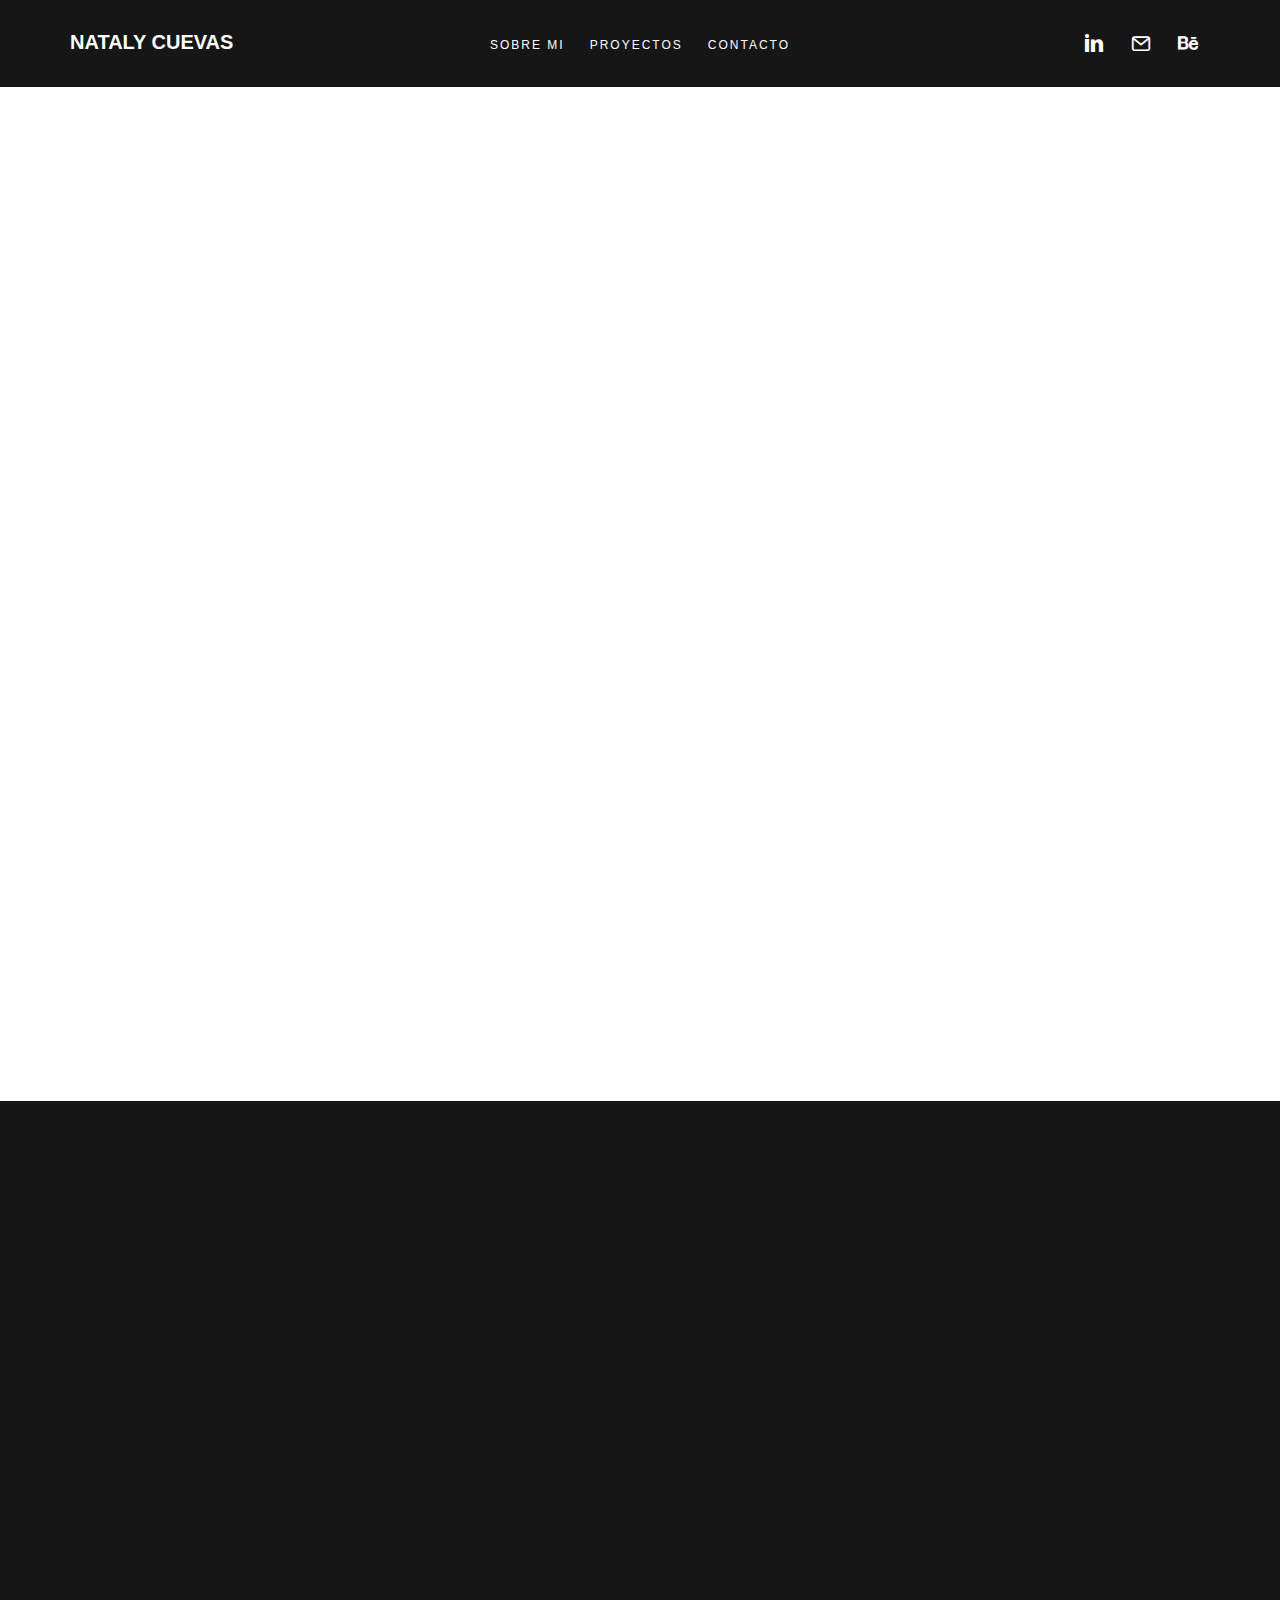
==== commit 2cc706f6: "Actualización proyecto America Solidaria" ====
--- a/index.html
+++ b/index.html
@@ -69,9 +69,9 @@
 					<li class="has-dropdown">
 						<a href="work.html">Proyectos</a>
 						<ul class="dropdown">
-							<li><a href="portfolio_detail.html">App Design</a></li>
-							<li><a href="portfolio_detail2.html">Service Design</a></li>
-							<li><a href="portfolio_detail3.html">Web Design</a></li>
+							<li><a href="project_petplaces.html">App Design</a></li>
+							<li><a href="project_america.html">Service Design</a></li>
+							<li><a href="project_ninja.html">Web Design</a></li>
 						
 						</ul>
 					</li>
@@ -84,7 +84,7 @@
 					
 					<li><a href="https://www.linkedin.com/in/natalycuevas/"><i class="icon-linkedin"></i></a></li>
 					<li><a href="contact.html"><i class="icon-mail"></i></a></li>
-					<!--<li><a href="#"><i class="icon-github"></i></a></li>-->
+					<li><a href="https://www.behance.net/natigrottes"><i class="icon-behance"></i></a></li>
 				</ul>
 			</div>
 		</div>
@@ -101,8 +101,8 @@
 			</div>
 			<div class="row">
 				<div class="col-md-4 text-center animate-box">
-					<a class="work" href="portfolio_detail.html">
-						<div class="work-grid" style="background-image:url(images/project-1.jpg);">
+					<a class="work" href="project_petplaces.html">
+						<div class="work-grid" style="background-image:url(images/PP.jpg);">
 							<div class="inner">
 								<div class="desc">
 								<h2>Pet Places</h2>
@@ -113,8 +113,8 @@
 					</a>
 				</div>
 				<div class="col-md-4 text-center animate-box">
-					<a class="work" href="portfolio_detail2.html">
-						<div class="work-grid" style="background-image:url(images/project-2.jpg);">
+					<a class="work" href="project_america.html">
+						<div class="work-grid" style="background-image:url(images/AS.jpg);">
 							<div class="inner">
 								<div class="desc">
 									<h2>América Solidaria</h2>
@@ -125,8 +125,8 @@
 					</a>
 				</div>
 				<div class="col-md-4 text-center animate-box">
-					<a class="work" href="portfolio_detail3.html">
-						<div class="work-grid" style="background-image:url(images/project-3.jpg);">
+					<a class="work" href="project_ninja.html">
+						<div class="work-grid" style="background-image:url(images/NC.jpg);">
 							<div class="inner">
 								<div class="desc">
 									<h2>Ninja Company</h2>
@@ -198,10 +198,9 @@
 					</p>
 					
 					<ul class="fh5co-social-icons">
-						<li><a href="#"><i class="icon-twitter"></i></a></li>
-						<li><a href="#"><i class="icon-facebook"></i></a></li>
-						<li><a href="#"><i class="icon-linkedin"></i></a></li>
-						<li><a href="#"><i class="icon-dribbble"></i></a></li>
+						<li><a href="https://www.linkedin.com/in/natalycuevas/"><i class="icon-linkedin"></i></a></li>
+						<li><a href="contact.html"><i class="icon-mail"></i></a></li>
+						<li><a href="https://www.behance.net/natigrottes"><i class="icon-behance"></i></a></li>
 					</ul>
 					
 				</div>
--- a/css/style.css
+++ b/css/style.css
@@ -336,7 +336,7 @@
   display: inline-block;
   zoom: 1;
   *display: inline;
-  color: #cabcab;
+  color: #F8E71C;
   padding-left: 10px;
   padding-right: 10px;
 }
@@ -355,10 +355,10 @@
   position: relative;
 }
 .fh5co-contact-info ul li:before {
-  color: #cabcab;
+  color: #F8E71C;
   position: absolute;
   left: 0;
-  top: .05em;
+  top: .24em;
   font-family: 'icomoon';
   speak: none;
   font-style: normal;
@@ -592,7 +592,7 @@
   color: #161616; 
 }
 .fh5co-heading h3 {
-  font-size: 18px;
+  font-size: 24px;
   color: #161616;
 }
 .fh5co-heading p {
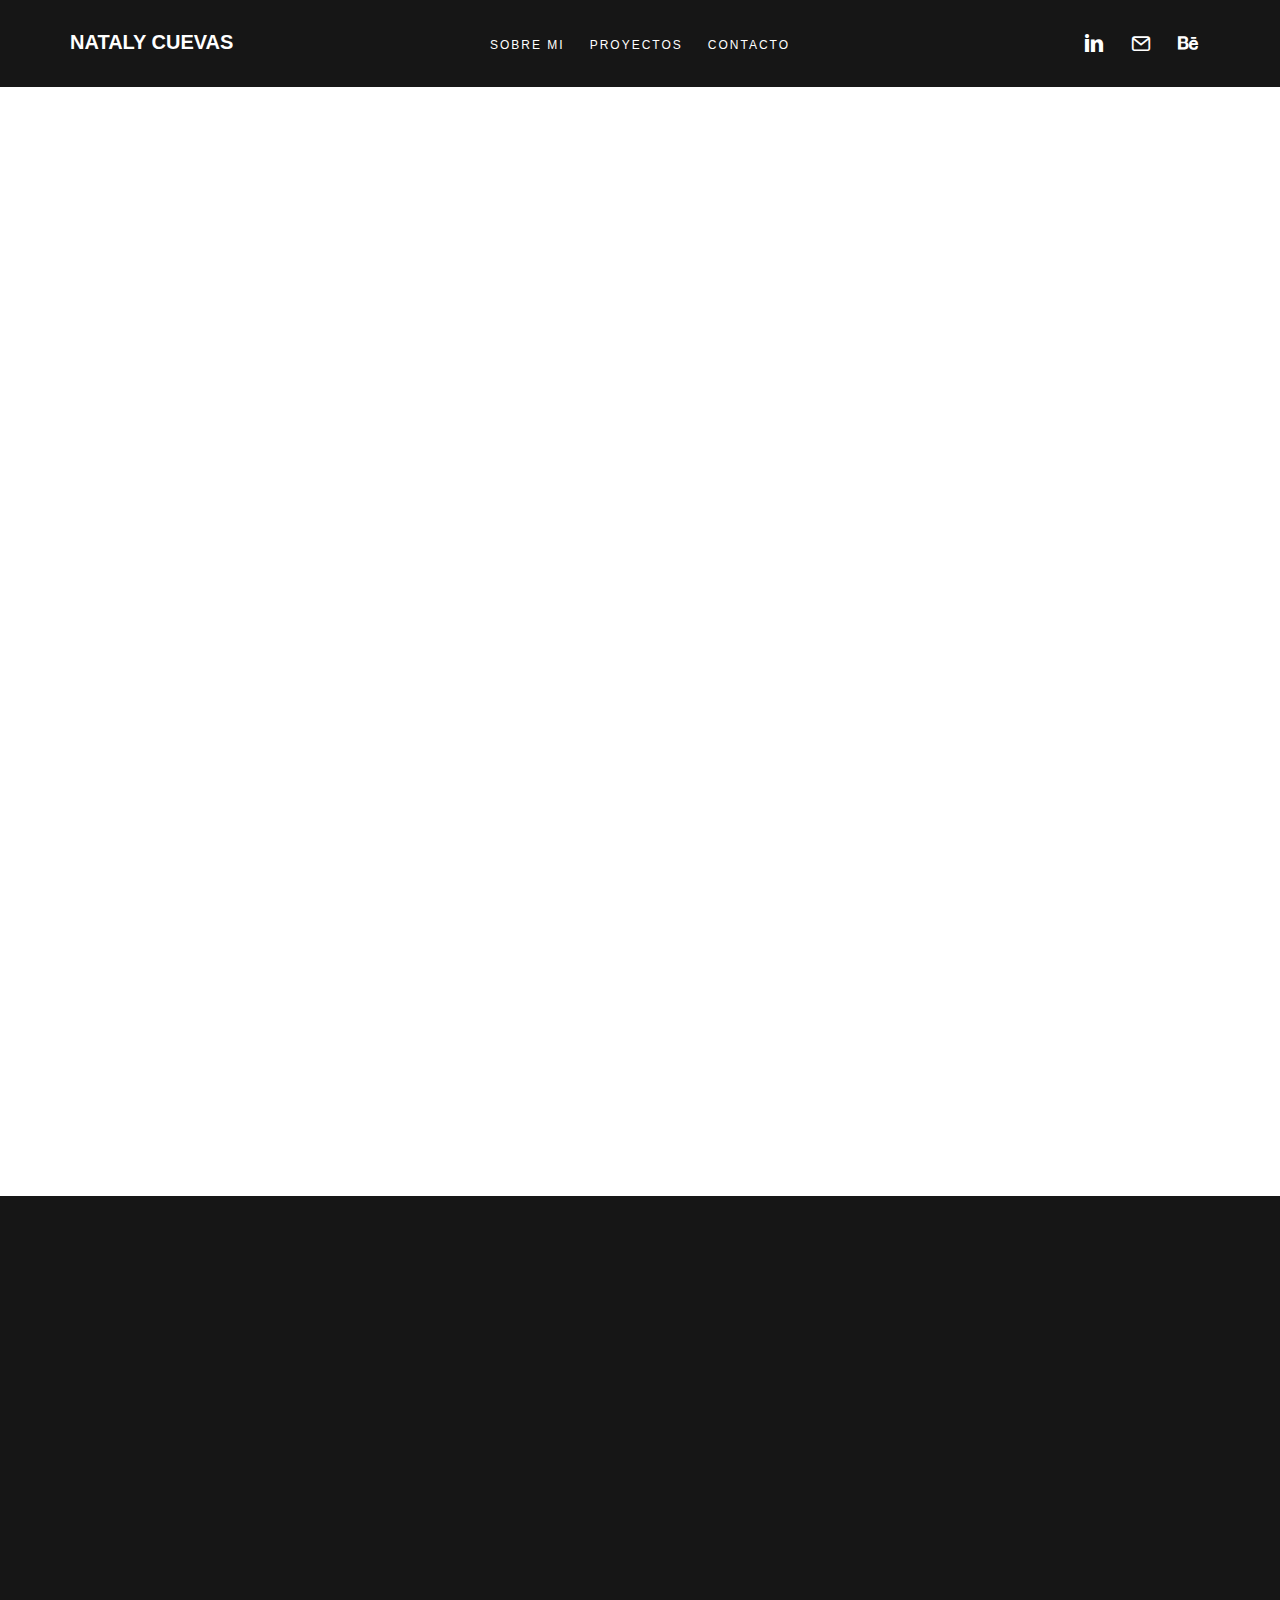
==== commit 9a596eb1: "Actualización de about me" ====
--- a/index.html
+++ b/index.html
@@ -93,12 +93,17 @@
 	<div id="fh5co-work">
 		<div class="container">
 			<div class="row top-line animate-box">
-				<div class="col-md-7 col-md-push-5 text-left intro">
-					<h2>Hola! Soy Naty una UX Designer convencida que un buen diseño es el resultado de un trabajo constante y consciente. <span class="fh5co-highlight">Made with <i class="icon-heart2"></i> <a href="http://freehtml5.co"></a> </span></h2>
-					<!-- <h2>Shift is a Collection of a Beautiful &amp; Premium Themes.</h2> -->
-				</div>
-				
-			</div>
+				<div class= "col-md-6 col-sm-6 col-xs-12 custom-sec-img" >
+					<p class="animate-box"><img src="images/IMAGINICIO_Mesa de trabajo 1.jpg" class="img-responsive" alt="Free HTML5 Template by FreeHTML5.co"></p>	
+				</div>
+				
+				<div  class="col-md-6 col-sm-6 text-left intro">
+					<h2>Hola! Soy Naty una UX Designer convencida que un buen diseño es el resultado 
+				 		de un trabajo constante y consciente. <span class="fh5co-highlight">Made with <i class="icon-heart2"></i> <a href="http://freehtml5.co"></a> </span></h2>			
+				</div>		
+			</div>
+
+
 			<div class="row">
 				<div class="col-md-4 text-center animate-box">
 					<a class="work" href="project_petplaces.html">
@@ -156,7 +161,7 @@
 			<div class="row">
 				<div class="col-md-8 col-md-offset-2">
 					<div class="author">
-						<div class="author-inner animate-box" style="background-image: url(images/person3.jpg);">
+						<div class="author-inner animate-box" style="background-image: url(images/ABOUT3.jpg);">
 						</div>
 						<div class="desc animate-box">
 							<span id="carreras">UX &amp; Industrial Designer</span>
--- a/css/style.css
+++ b/css/style.css
@@ -495,7 +495,7 @@
 @media screen and (max-width: 768px) {
   .work .work-grid .inner {
     opacity: 1;
-    background: rgba(16, 16, 16, 0.7);
+    background: rgba(248, 231, 28, 0.5);
   }
 }
 .work .work-grid .inner .desc {
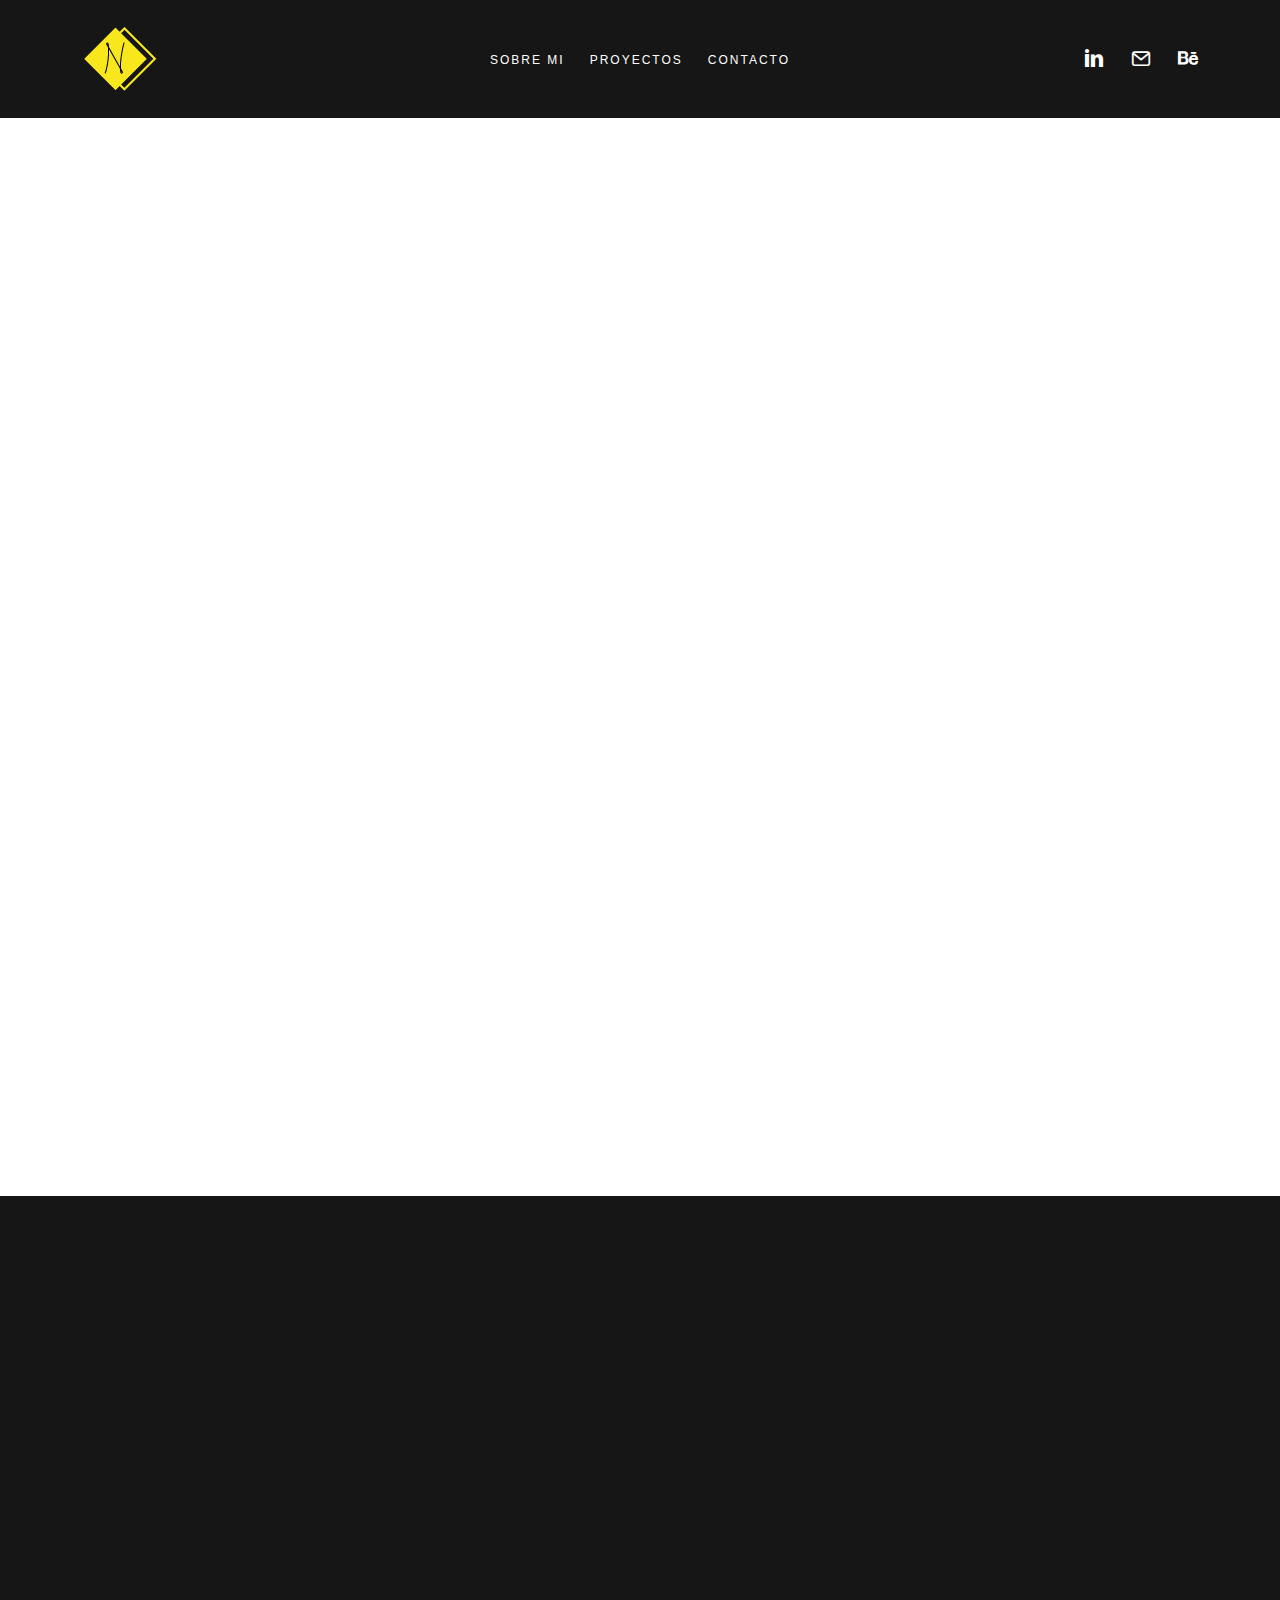
==== commit de02c2eb: "otro intento" ====
--- a/index.html
+++ b/index.html
@@ -3,11 +3,13 @@
 	<head>
 	<meta charset="utf-8">
 	<meta http-equiv="X-UA-Compatible" content="IE=edge">
-	<title>Shift &mdash; Free Website Template, Free HTML5 Template by FreeHTML5.co</title>
+	<title>Nataly Cuevas &mdash; UX Designer</title>
 	<meta name="viewport" content="width=device-width, initial-scale=1">
 	<meta name="description" content="Free HTML5 Website Template by FreeHTML5.co" />
 	<meta name="keywords" content="free website templates, free html5, free template, free bootstrap, free website template, html5, css3, mobile first, responsive" />
 	<meta name="author" content="FreeHTML5.co" />
+	<link  rel = "shortcut icon"  href = "images/favicon.ico"  type = "image / x-icon" > 
+    <link  rel = "icon"  href = "images/favicon.ico"  type = "image / x-icon" >
 
 	<!-- 
 	//////////////////////////////////////////////////////
@@ -61,7 +63,7 @@
 	<nav class="fh5co-nav" role="navigation">
 		<div class="container">
 			<div class="fh5co-top-logo">
-				<div id="fh5co-logo"><a href="index.html">Nataly Cuevas </a></div>
+				<div id="fh5co-logo"><a href="index.html"><img src="images/LOGONC.png"></a></div>
 			</div>
 			<div class="fh5co-top-menu menu-1 text-center">
 				<ul>
@@ -94,7 +96,7 @@
 		<div class="container">
 			<div class="row top-line animate-box">
 				<div class= "col-md-6 col-sm-6 col-xs-12 custom-sec-img" >
-					<p class="animate-box"><img src="images/IMAGINICIO_Mesa de trabajo 1.jpg" class="img-responsive" alt="Free HTML5 Template by FreeHTML5.co"></p>	
+					<p class="animate-box"><img src="images/LAPIZ.gif" class="img-responsive" alt="Free HTML5 Template by FreeHTML5.co"></p>	
 				</div>
 				
 				<div  class="col-md-6 col-sm-6 text-left intro">
--- a/css/style.css
+++ b/css/style.css
@@ -127,7 +127,7 @@
   font-family: "Montserrat", Arial, sans-serif;
 }
 .fh5co-nav .fh5co-social {
-  margin: 3px 0 0 0;
+  margin: 18px 0 0 0;
   padding: 0;
 }
 .fh5co-nav .fh5co-social li {
@@ -190,7 +190,7 @@
 }
 .fh5co-nav ul {
   padding: 0;
-  margin: 3px 0 0 0;
+  margin: 18px 0 0 0;
 }
 .fh5co-nav ul li {
   padding: 0;
@@ -224,7 +224,6 @@
   visibility: hidden;
   opacity: 0;
   position: absolute;
-  top: 40px;
   left: 0;
   text-align: left;
   background: #161616;
